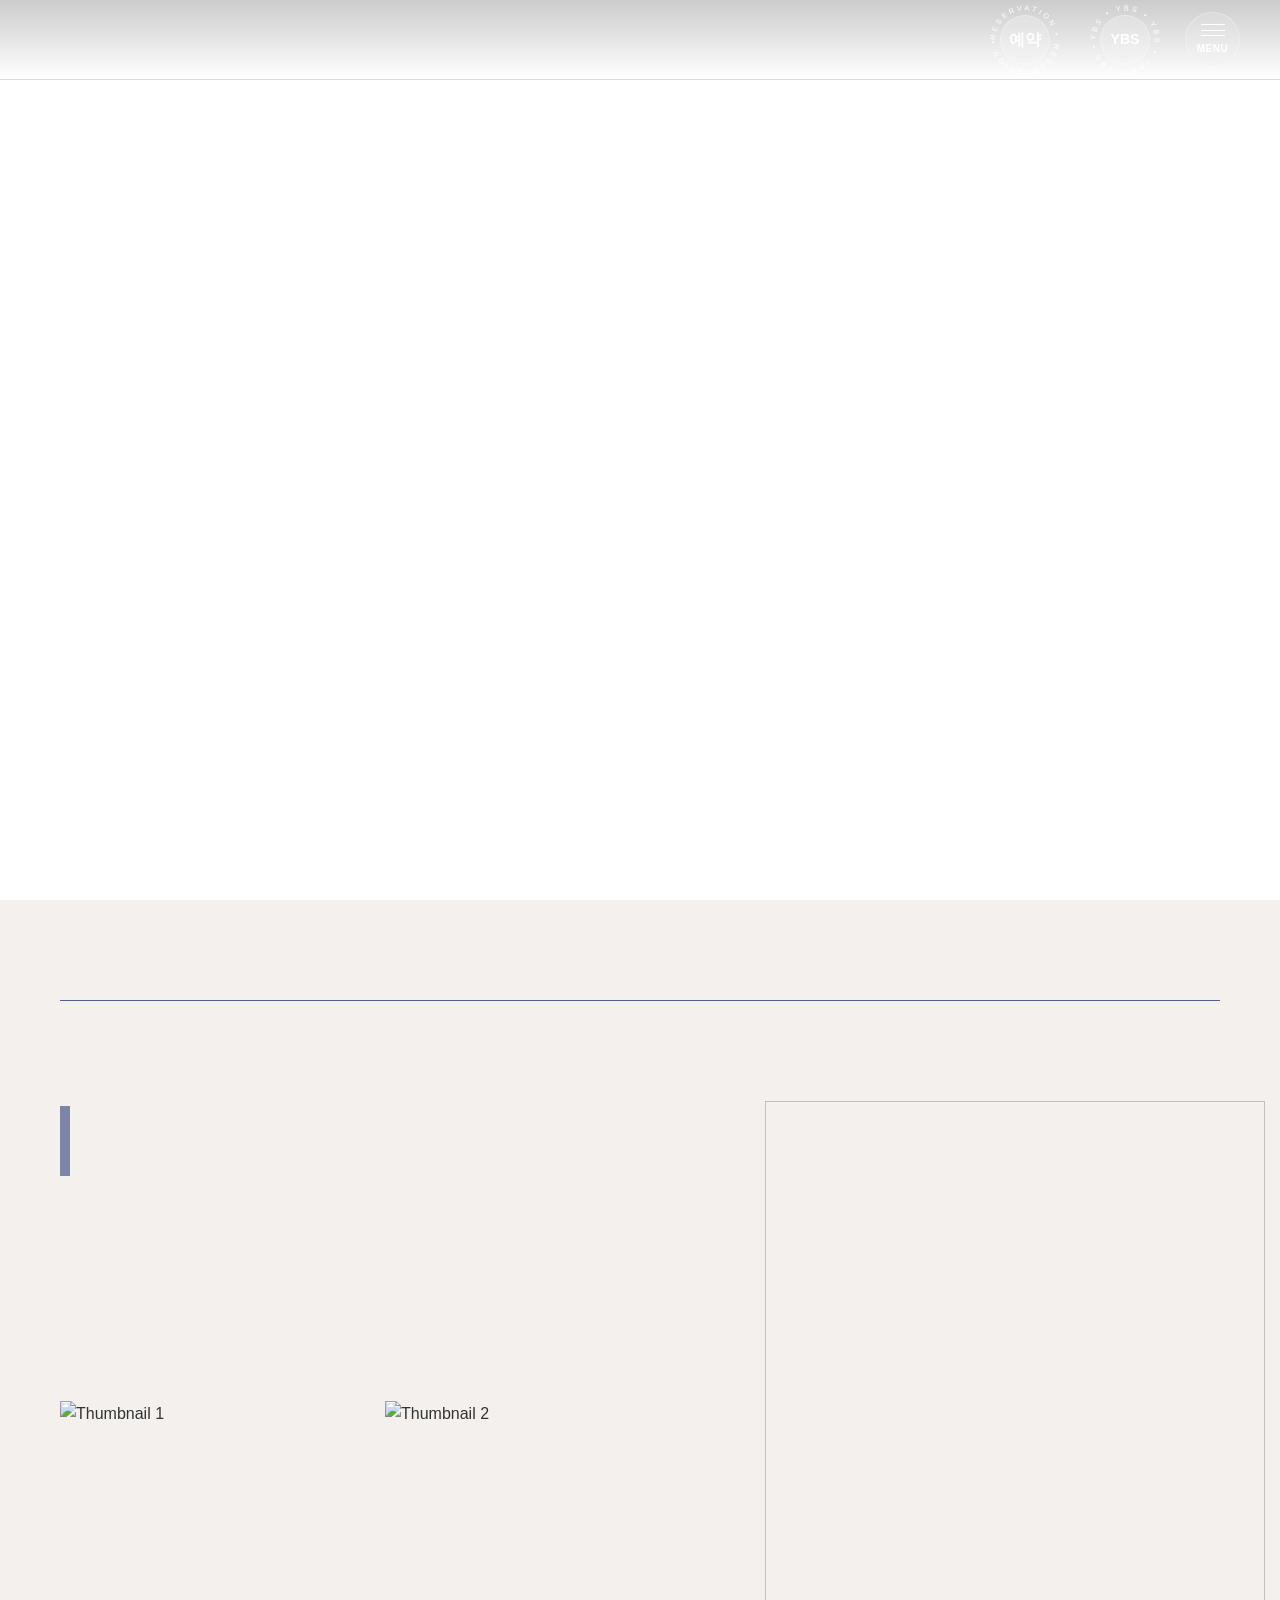
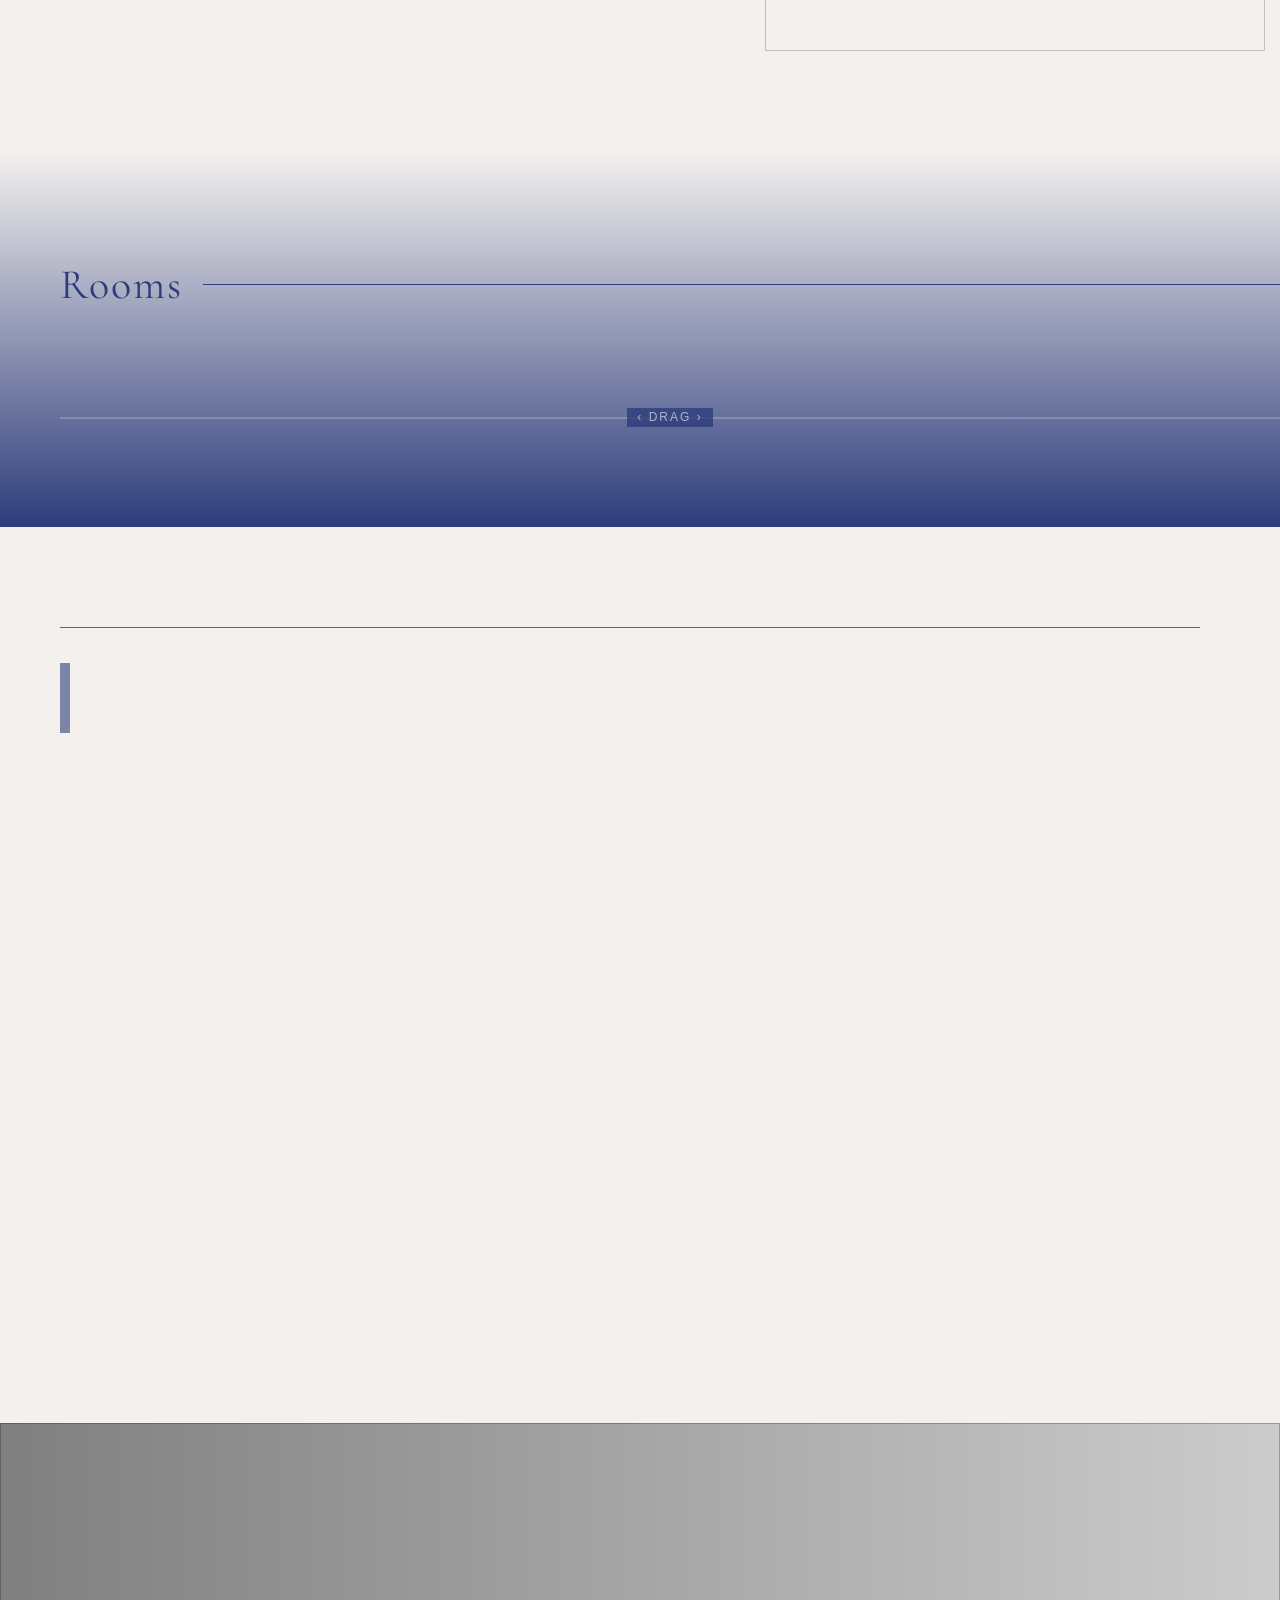
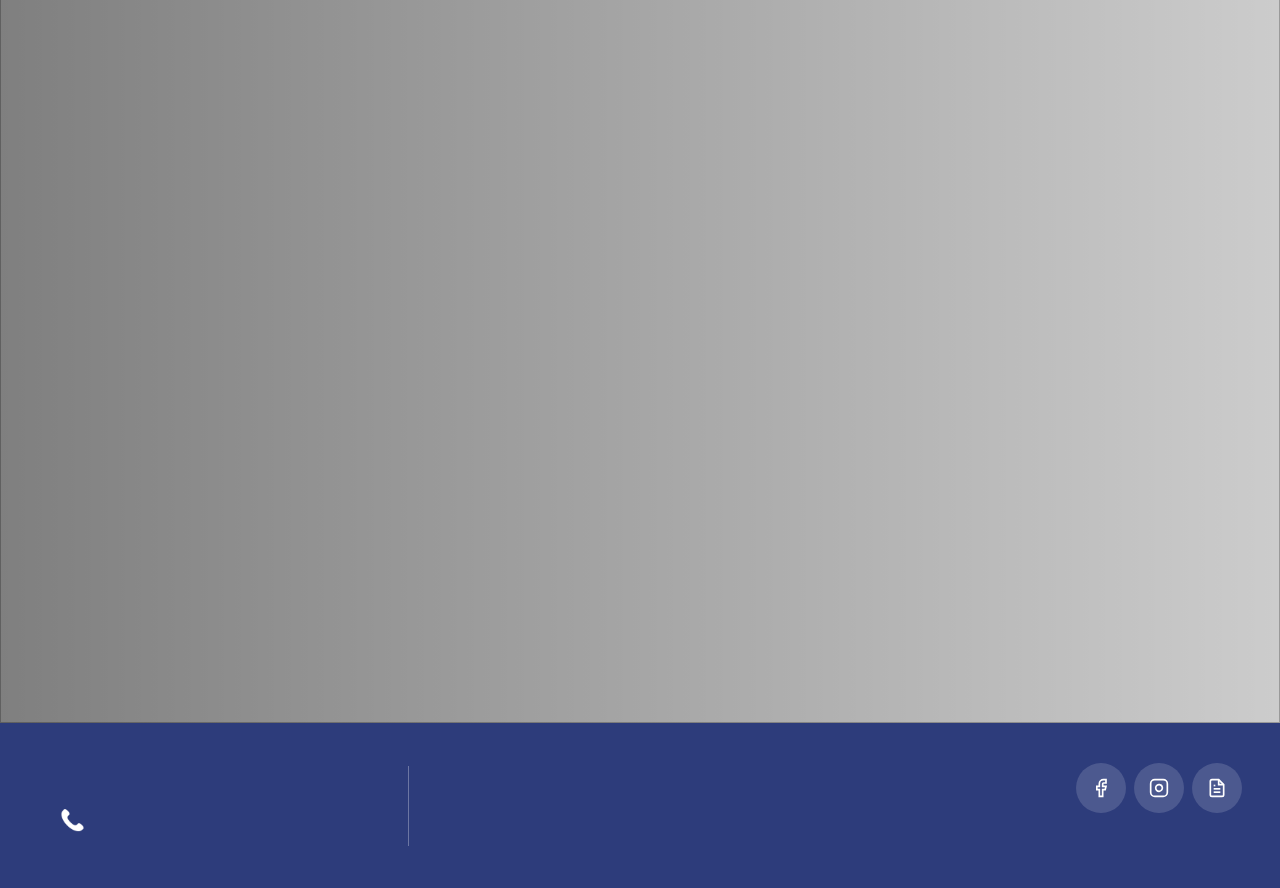
==== index.html @ dd9d42d0 "Deploy site files" ====
<!DOCTYPE html>
<html lang="ko">
<head>
    <meta charset="UTF-8">
    <meta name="viewport" content="width=device-width, initial-scale=1.0">
    <meta name="description" content="숙소 설명">
    <meta name="keywords" content="SEO 키워드">
    <title>숙소명 - 템플릿</title>

    <!-- Preload critical resources -->
    <link rel="preload" href="styles/common.css" as="style">
    <link rel="preload" href="styles/index.css" as="style">

    <!-- Theme CSS -->
    <link rel="stylesheet" href="styles/theme.css">
    <link rel="stylesheet" href="styles/common.css">
    <link rel="stylesheet" href="styles/index.css">
    <link rel="stylesheet" href="styles/popup.css">

  <!-- Open Graph Meta Tags for Social Media -->
  <meta property="og:type" content="website" />
  <meta property="og:title" content="가평 아레나 X 클럽보드리조트 - 홈" />
  
  <meta property="og:image" content="https://jlnjajtcnyqupfaqjerz.supabase.co/storage/v1/object/public/app-images/property/91cce127-6afe-4a27-98fa-6568d7277862/thumbnail/1778482380279-566oe7mzyu.jpg" />
  <meta property="og:url" content="https://arena-resort.kr" />

  <!-- Twitter Card Meta Tags -->
  <meta name="twitter:card" content="summary_large_image" />
  <meta name="twitter:title" content="가평 아레나 X 클럽보드리조트 - 홈" />
  
  <meta name="twitter:image" content="https://jlnjajtcnyqupfaqjerz.supabase.co/storage/v1/object/public/app-images/property/91cce127-6afe-4a27-98fa-6568d7277862/thumbnail/1778482380279-566oe7mzyu.jpg" />
</head>
<body>
    <!-- Main Content -->
    <main class="main-content">
        <div class="content-wrap">
            <!-- CUSTOM FIELD : 메인 소개 섹션 -->
            <section class="hero-section">
                <div class="hero-slider-container">
                    <div class="slider" data-hero-slider>
                        <!-- 동적으로 슬라이드가 생성됩니다 -->
                    </div>
                    <div class="hero-content-overlay">
                        <div class="hero-content-container">
                            <div class="hero-text-content">
                                <!-- 숙소 영문명 매핑 -->
                                <h1 class="hero-property-name" data-hero-property-name-en></h1>
                                <!--  CUSTOM FIELD : 메인 소개 타이틀 매핑 -->
                                <p class="hero-title" data-hero-title></p>
                                <!-- CUSTOM FIELD : 메인 소개 설명 매핑 -->
                                <p class="hero-description" data-hero-description></p>
                            </div>
                            <div class="slider-nav">
                                <div class="slider-buttons">
                                    <button class="slider-btn prev">‹</button>
                                    <button class="slider-btn next">›</button>
                                </div>
                                <div class="progress-container">
                                    <div class="progress-bar"></div>
                                </div>
                            </div>
                        </div>
                    </div>
                </div>
            </section>

            <!-- CUSTOM FIELD : 핵심 메시지 섹션 -->
            <section class="essence-section">
                <div class="essence-content">
                    <!-- 숙소 영문명 매핑 -->
                    <div class="essence-property-name">
                        <h3 class="property-name-en" data-property-name-en></h3>
                    </div>
                    <div class="essence-bottom">
                        <div class="essence-left">
                            <div class="essence-text">
                                <div class="text-content-with-icon">
                                    <div class="section-icon"></div>
                                    <div class="text-content">
                                        <!-- CUSTOM FIELD : 핵심 메시지 타이틀 매핑 -->
                                        <h4 class="essence-title" data-essence-title></h4>
                                        <!-- CUSTOM FIELD : 핵심 메시지 설명 매핑 -->
                                        <p class="essence-description" data-essence-description></p>
                                    </div>
                                </div>
                            </div>
                            <!-- CUSTOM FIELD : 핵심 메시지 이미지 갯수제한 sortorder isselected 필터링으로 매핑 -->
                            <div class="essence-thumbnails">
                                <div class="essence-thumb" data-slide="0">
                                    <div class="essence-thumb-container">
                                        <!-- CUSTOM FIELD : 핵심 메시지 이미지1 매핑 -->
                                        <img src="" alt="Thumbnail 1" />
                                    </div>
                                </div>
                                <div class="essence-thumb" data-slide="1">
                                    <div class="essence-thumb-container">
                                         <!-- CUSTOM FIELD : 핵심 메시지 이미지2 매핑 -->
                                        <img src="" alt="Thumbnail 2" />
                                    </div>
                                </div>
                            </div>
                        </div>
                        <div class="essence-image">
                            <div class="essence-slider-container">
                                <div class="essence-slides">
                                    <div class="essence-slide">
                                         <!-- CUSTOM FIELD : 핵심 메시지 이미지3 매핑 -->
                                        <img data-essence-image>
                                    </div>
                                </div>
                            </div>
                        </div>
                    </div>
                </div>
            </section>
            <!-- CUSTOM FIELD : 특색 섹션 사용안함-->

            <!-- ROOMS SECTION : FIXED -->
            <section class="rooms-section">
                <div class="rooms-container">
                    <div class="rooms-header">
                        <h2 class="rooms-title">Rooms</h2>
                    </div>
                    <div class="rooms-grid" data-rooms-grid>
                        <!-- 동적으로 룸 아이템이 생성됩니다 -->
                    </div>
                    <div class="rooms-drag-indicator">
                    </div>
                </div>
            </section>

            <!-- CUSTOM FIELD : 갤러리 섹션 -->
            <section class="gallery-section">
            <div class="gallery-container">
                <div class="gallery-header">
                    <div class="gallery-section-name">
                        <!-- 숙소 영문명 매핑 -->
                        <h3 class="gallery-section-title" data-gallery-property-name></h3>
                    </div>
                    <div class="text-content-with-icon">
                        <div class="section-icon"></div>
                        <div class="text-content">
                            <!-- CUSTOM FIELD : 갤러리 타이틀 매핑 -->
                            <h2 class="gallery-title" data-gallery-title></h2>
                            <!-- CUSTOM FIELD : 갤러리 설명 매핑 -->
                            <p class="gallery-description" data-gallery-description></p>
                        </div>
                    </div>
                </div>
                <!-- CUSTOM FIELD : 갤러리 이미지 5개 매핑 -->
                <div class="gallery-grid" data-gallery-grid>
                </div>
            </div>
            </section>

            <!-- CUSTOM FIELD : 마무리 섹션 -->
            <section class="closing-section">
                <div class="closing-background">
                    <!-- CUSTOM FIELD : 마무리 섹션 이미지 매핑 -->
                    <img data-closing-bg-img>
                </div>
                <div class="closing-content">
                    <div class="closing-vertical-text">
                        <!-- CUSTOM FIELD : 마무리 섹션 설명 매핑 -->
                        <div class="closing-description" data-closing-description></div>
                        <!-- CUSTOM FIELD : 마무리 섹션 타이틀 매핑 -->
                        <div class="closing-title" data-closing-title></div>
                        <!-- 숙소명 영문명 매핑 fixed -->
                        <div class="closing-property-name" data-closing-property-name></div>
                    </div>
                </div>
            </section>
        </div>
    </main>

    <!-- Popup System -->
    <div id="popup-container"></div>

    <!-- Include ImageWithFallback script -->
    <script src="js/image-with-fallback.js"></script>

    <!-- Image Helpers -->
    <script src="js/image-helpers.js"></script>

    <!-- Base Data Mapper (must load before preview-handler) -->
    <script src="js/data-mapper/core/base-mapper.js"></script>

    <!-- Preview Handler for Admin Integration -->
    <script src="js/preview-handler.js"></script>

    <!-- Index Page Mapper -->
    <script src="js/data-mapper/pages/index-mapper.js"></script>

    <!-- Header Footer Mapper -->
    <script src="js/data-mapper/pages/header-footer-mapper.js"></script>

    <!-- Header and Footer Loader -->
    <script src="js/header-footer-loader.js"></script>

    <!-- Scroll Animations -->
    <script src="js/common/scroll-animations.js"></script>

    <!-- Page-specific script -->
    <script src="js/pages/index.js"></script>
    <script src="js/popup.js"></script>

</body>
</html>
---- styles/common.css ----
@import url('https://fonts.cdnfonts.com/css/roustel');

* {
    margin: 0;
    padding: 0;
    box-sizing: border-box;
}

html {
    font-size: 16px;
    line-height: 1.5;
    -webkit-text-size-adjust: 100%;
    scroll-behavior: smooth;
    -webkit-overflow-scrolling: touch; /* iOS smooth scrolling */
    --vh: 1vh;
    margin: 0;
    padding: 0;
    overflow-x: hidden;
}

/* 부드러운 스크롤 애니메이션 */
body {
    scroll-behavior: smooth;
    margin: 0;
    padding: 0;
    font-family: var(--font-ko-sub);
    font-weight: 500;
    line-height: 1.6;
    color: #333;
    background-color: var(--color-primary, #e6f3ff);
    width: 100%;
    max-width: 100vw;
    overflow-x: hidden;
    position: relative;
    -webkit-overflow-scrolling: touch;
    min-height: 100vh;
}

a {
    color: inherit;
    text-decoration: none;
}

a:hover {
    text-decoration: underline;
}

ul, ol {
    list-style: none;
}

img {
    max-width: 100%;
    height: auto;
    display: block;
}

button {
    border: none;
    background: none;
    cursor: pointer;
    font: inherit;
}

input, textarea, select {
    font: inherit;
    border: 1px solid #ccc;
    border-radius: 4px;
    padding: 8px 12px;
}

table {
    border-collapse: collapse;
    width: 100%;
}

th, td {
    text-align: left;
    padding: 8px;
}

/* 타이틀 요소들 - ko-main 폰트 */
h1, h2, h3, h4, h5, h6,
.hero-title,
.page-title,
.section-title,
.room-title,
.about-title {
    font-family: var(--font-ko-main);
}

/* 본문/설명 요소들 - ko-sub 폰트 */
p,
.description,
.content,
.info-text,
.hero-description,
.about-description {
    font-family: var(--font-ko-sub);
}

/* Common Slider Styles */
.slider-container,
.hero-slider-container {
    position: relative;
    width: 100%;
    height: 100%;
}

.slider {
    position: relative;
    width: 100%;
    height: 100%;
}

.slide {
    position: absolute;
    top: 0;
    left: 0;
    width: 100%;
    height: 100%;
    opacity: 0;
    transition: opacity 1s ease-in-out;
}

.slide.active {
    opacity: 1;
}

.slide img {
    width: 100%;
    height: 100%;
    object-fit: cover;
    object-position: center;
}

/* Slider Navigation */
.slider-nav {
    display: flex;
    flex-direction: column;
    align-items: flex-end;
    gap: 20px;
    width: 400px;
}

.slider-buttons {
    display: flex;
    gap: 15px;
}

.slider-btn {
    width: 40px;
    height: 40px;
    border: none;
    background: none;
    color: white;
    font-size: 28px;
    cursor: pointer;
    transition: all 0.3s ease;
    display: flex;
    align-items: center;
    justify-content: center;
    opacity: 0.7;
}

.slider-btn:hover {
    opacity: 1;
}

/* Progress Bar */
.progress-container {
    width: 100%;
    max-width: 600px;
    height: 2px;
    background: rgba(255, 255, 255, 0.3);
    border-radius: 1px;
    overflow: hidden;
}

.progress-bar {
    height: 100%;
    background: white;
    width: 0;
    transition: width 100ms linear;
    border-radius: 1px;
    will-change: width;
    transform: translateZ(0);
}

/* ============================================================================
   스크롤 애니메이션 스타일
   ============================================================================ */

/* 애니메이션 준비 완료 마커 */
.scroll-animation-ready {
    content: 'ready';
    display: none;
}

/* 스크롤 애니메이션 초기 상태 */
.animate-on-scroll {
    opacity: 0;
    transform: translateY(30px);
    transition: opacity 0.8s cubic-bezier(0.25, 0.46, 0.45, 0.94),
                transform 0.8s cubic-bezier(0.25, 0.46, 0.45, 0.94);
}

.animate-on-scroll.visible {
    opacity: 1 !important;
    transform: translateY(0) !important;
}

.animate-on-scroll.slide-left {
    opacity: 0;
    transform: translateX(80px);
}

.animate-on-scroll.slide-left.visible {
    opacity: 1 !important;
    transform: translateX(0) !important;
}

.animate-on-scroll.slide-right {
    opacity: 0;
    transform: translateX(-80px);
}

.animate-on-scroll.slide-right.visible {
    opacity: 1 !important;
    transform: translateX(0) !important;
}

.animate-on-scroll.fade-up {
    opacity: 0;
    transform: translateY(60px);
}

.animate-on-scroll.fade-up.visible {
    opacity: 1 !important;
    transform: translateY(0) !important;
}

/* 스케일 애니메이션 추가 */
.animate-on-scroll.scale-up {
    opacity: 0;
    transform: scale(0.9);
}

.animate-on-scroll.scale-up.visible {
    opacity: 1 !important;
    transform: scale(1) !important;
}

/* 기본 애니메이션 키프레임 */
@keyframes fadeIn {
    from {
        opacity: 0;
        transform: translateY(30px);
    }
    to {
        opacity: 1;
        transform: translateY(0);
    }
}

@keyframes slideUp {
    from {
        opacity: 0;
        transform: translateY(50px);
    }
    to {
        opacity: 1;
        transform: translateY(0);
    }
}

@keyframes slideLeft {
    from {
        opacity: 0;
        transform: translateX(50px);
    }
    to {
        opacity: 1;
        transform: translateX(0);
    }
}

@keyframes slideRight {
    from {
        opacity: 0;
        transform: translateX(-50px);
    }
    to {
        opacity: 1;
        transform: translateX(0);
    }
}

@keyframes fadeInUp {
    from {
        opacity: 0;
        transform: translateY(30px);
    }
    to {
        opacity: 1;
        transform: translateY(0);
    }
}

@keyframes sequentialFadeIn {
    from {
        opacity: 0;
        transform: translateY(20px);
    }
    to {
        opacity: 1;
        transform: translateY(0);
    }
}

@keyframes fadeInFromBottom {
    from {
        opacity: 0;
        transform: translateY(30px);
    }
    to {
        opacity: 1;
        transform: translateY(0);
    }
}

@keyframes fadeInScale {
    from {
        opacity: 0;
        transform: scale(0.8) translateY(20px);
    }
    to {
        opacity: 1;
        transform: scale(1) translateY(0);
    }
}

/* 초기 숨김 상태 */
.hero-property-name,
.hero-title,
.hero-description,
.closing-title,
.closing-description {
    opacity: 0;
    transform: translateX(50px);
}

.closing-title,
.closing-description,
.closing-button {
    opacity: 0;
    transform: translateY(50px);
    will-change: opacity, transform;
    backface-visibility: hidden;
}

/* Essence 섹션 초기 숨김 상태 */
.property-name-en {
    opacity: 0;
    transform: translateX(-50px);
}

.essence-title,
.essence-description {
    opacity: 0;
    transform: translateY(30px);
}

.essence-thumbnails,
.essence-image {
    opacity: 0;
}

/* Rooms 섹션 초기 숨김 상태 */
.rooms-title {
    opacity: 0;
    transform: translateX(-50px);
}

.room-item {
    opacity: 1;
    transform: translateY(0);
    /* 페이지 로드 시 순차적 등장 애니메이션 */
    animation: fadeInFromBottom 0.6s ease-out forwards;
    /* 호버 시 약간 위로 올라가는 효과만 */
    transition: transform 0.3s ease;
}

.room-item:nth-child(1) { animation-delay: 0.2s; }
.room-item:nth-child(2) { animation-delay: 0.4s; }
.room-item:nth-child(3) { animation-delay: 0.6s; }
.room-item:nth-child(4) { animation-delay: 0.8s; }
.room-item:nth-child(5) { animation-delay: 1.0s; }

.room-item:hover {
    transform: translateY(-5px);
}

/* Gallery 섹션 초기 숨김 상태 */
.gallery-section-title {
    opacity: 0;
    transform: translateX(50px);
}

.gallery-title,
.gallery-description {
    opacity: 0;
    transform: translateY(30px);
}

.gallery-item {
    opacity: 1;
    transform: translateY(0);
    /* 페이지 로드 시 순차적 등장 애니메이션 */
    animation: fadeInScale 0.8s ease-out forwards;
}

.gallery-item:nth-child(1) { animation-delay: 0.3s; }
.gallery-item:nth-child(2) { animation-delay: 0.5s; }
.gallery-item:nth-child(3) { animation-delay: 0.7s; }
.gallery-item:nth-child(4) { animation-delay: 0.9s; }
.gallery-item:nth-child(5) { animation-delay: 1.1s; }


/* 애니메이션 클래스 */
.animate-fade-in {
    animation: fadeIn 1.2s cubic-bezier(0.25, 0.46, 0.45, 0.94) forwards;
}

.animate-slide-up {
    animation: slideUp 1s cubic-bezier(0.25, 0.46, 0.45, 0.94) forwards;
}

.animate-slide-left {
    animation: slideLeft 1s cubic-bezier(0.25, 0.46, 0.45, 0.94) forwards;
}

.animate-slide-right {
    animation: slideRight 1s cubic-bezier(0.25, 0.46, 0.45, 0.94) forwards;
}

/* 모바일에서 기존 애니메이션 비활성화 및 섹션별 애니메이션 */
@media (max-width: 768px) {
    /* 기존 개별 요소 애니메이션 비활성화 */
    .hero-property-name,
    .hero-title,
    .hero-description,
    .property-name-en,
    .essence-title,
    .essence-description,
    .essence-thumbnails,
    .essence-image,
    .rooms-title,
    .room-item,
    .gallery-section-title,
    .gallery-title,
    .gallery-description,
    .gallery-item,
    .closing-title,
    .closing-description,
    .closing-button {
        opacity: 1 !important;
        transform: none !important;
        animation: none !important;
    }

    /* 모바일에서는 섹션 단위로 fadeUp 애니메이션 */
    .hero-text-content,
    .essence-content,
    .rooms-container,
    .gallery-container,
    .closing-content {
        opacity: 0;
        transform: translateY(30px);
    }

    .hero-text-content.animate-fade-up,
    .essence-content.animate-fade-up,
    .rooms-container.animate-fade-up,
    .gallery-container.animate-fade-up,
    .closing-content.animate-fade-up {
        opacity: 1;
        transform: translateY(0);
        transition: all 0.8s cubic-bezier(0.25, 0.46, 0.45, 0.94);
    }
}

/* 순차적 애니메이션용 */
.sequential-item-hidden {
    opacity: 0;
    transform: translateY(30px);
    transition: opacity 0.8s cubic-bezier(0.25, 0.46, 0.45, 0.94), transform 0.8s cubic-bezier(0.25, 0.46, 0.45, 0.94);
    will-change: opacity, transform;
    backface-visibility: hidden;
}

.animate-sequential-item {
    opacity: 1 !important;
    transform: translateY(0) !important;
}

/* 타이핑 애니메이션용 */
.typing-container {
    overflow: hidden;
}

.typing-line {
    display: block;
    overflow: hidden;
    white-space: nowrap;
    border-right: 2px solid transparent;
    animation: blink-cursor 1.5s step-end infinite;
}

.typing-line:last-child {
    animation: blink-cursor 1.5s step-end infinite;
}

@keyframes blink-cursor {
    from, to {
        border-color: transparent;
    }
    50% {
        border-color: currentColor;
    }
}

/* 반응형 애니메이션 조정 */
@media (max-width: 768px) {
    @keyframes fadeIn {
        from {
            opacity: 0;
            transform: translateY(20px);
        }
        to {
            opacity: 1;
            transform: translateY(0);
        }
    }

    @keyframes slideUp {
        from {
            opacity: 0;
            transform: translateY(30px);
        }
        to {
            opacity: 1;
            transform: translateY(0);
        }
    }

    .sequential-item-hidden {
        transform: translateY(20px);
    }
}

/* Main Container for page content */
.main-container {
    max-width: 1200px;
    margin: 0 auto;
    padding: 60px 20px 0px 20px;
}

/* Typing effect styles - Common for all pages */
.typing-text {
    position: relative;
    display: inline-block;
    white-space: nowrap;
    padding-bottom: 0.3em; /* g 같은 글자를 위한 여유 공간 */
}

.typing-text::before {
    content: attr(data-text);
    position: absolute;
    top: 0;
    left: 0;
    width: 0;
    padding-bottom: 0.3em; /* 하강 글자를 위한 패딩 */
    overflow-x: hidden; /* 가로만 숨김 */
    overflow-y: visible; /* 세로는 보이게 */
    white-space: nowrap;
    color: white;
    border-right: 2px solid white;
    animation: typing 2.5s linear forwards, blink-caret 0.5s step-end infinite;
    line-height: inherit;
}

.typing-text.typed::before {
    width: 100%;
    border-right: none;
    animation: typing 2s steps(8) forwards;
}

@keyframes typing {
    from { width: 0 }
    to { width: 100% }
}

@keyframes blink-caret {
    from, to { border-color: white }
    50% { border-color: transparent }
}

/* Property English Name Background Text Overlay */
.property-en-bg-text {
    position: absolute;
    top: 40px;
    left: 40px;
    font-family: var(--font-en-main);
    font-size: 80px;
    font-weight: bold;
    font-style: italic;
    color: var(--color-secondary, #658399);
    opacity: 0.3;
    text-transform: uppercase;
    letter-spacing: 3px;
    line-height: 1;
    z-index: 1;
    white-space: nowrap;
    pointer-events: none;
}

@media (max-width: 768px) {
    .property-en-bg-text {
        font-size: 60px;
        top: 20px;
        left: 20px;
    }
}

@media (max-width: 480px) {
    .property-en-bg-text {
        font-size: 40px;
        top: 15px;
        left: 15px;
    }
}

/* Scroll Down Icon */
.scroll-down-icon {
    position: absolute;
    bottom: 30px;
    left: 50%;
    transform: translateX(-50%);
    cursor: pointer;
    z-index: 10;
    animation: bounce 2s infinite;
    opacity: 0.8;
    transition: opacity 0.3s ease;
}

.scroll-down-icon:hover {
    opacity: 1;
}

.scroll-down-icon svg {
    width: 30px;
    height: 30px;
}

@keyframes bounce {
    0%, 20%, 50%, 80%, 100% {
        transform: translateX(-50%) translateY(0);
    }
    40% {
        transform: translateX(-50%) translateY(-10px);
    }
    60% {
        transform: translateX(-50%) translateY(-5px);
    }
}

/* Logo Line Container - index.html과 main.html 공통 사용 */
.logo-line-container {
    display: flex;
    align-items: center;
    width: 100%;
    margin-bottom: 30px;
}

/* Property Name 공통 스타일 - index.html과 main.html */
.hero-property-name,
.logo-text-line {
    font-family: var(--font-en-main);
    font-weight: normal;
    margin: 0;
    line-height: 1.2;
    letter-spacing: 2px;
    white-space: nowrap;
}

/* index.html hero 영역용 */
.hero-property-name {
    font-size: 64px;
    color: white;
    margin: 0 0 20px 0;
    display: inline-block;
    letter-spacing: 4px;
    word-break: break-word;
    white-space: normal;
    line-height: 1.1;
}

/* main.html logo line용 */
.logo-text-line {
    font-size: 48px;
    color: var(--color-secondary, #658399);
    display: flex;
    align-items: center;
    gap: 20px;
}

.logo-text-line::after {
    content: '';
    flex: 1;
    height: 1px;
    background: var(--color-secondary, #658399);
}

/* 모바일 반응형 */
@media (max-width: 768px) {
    .hero-property-name {
        font-size: 48px;
        letter-spacing: 2px;
        line-height: 1.2;
    }

    .logo-text-line {
        font-size: 36px;
    }
}

@media (max-width: 480px) {
    .hero-property-name {
        font-size: 36px;
        letter-spacing: 1px;
        line-height: 1.6;
    }

    .logo-text-line {
        font-size: 24px;
        letter-spacing: 1px;
    }
}

.horizontal-line {
    flex: 1;
    height: 1px;
    background: var(--color-secondary, #658399);
    opacity: 0.3;
}

/* 타이틀/설명과 아이콘 컨테이너 */
.text-content-with-icon {
    display: flex;
    align-items: flex-start;
    gap: 15px;
}

/* 세로 네모 아이콘 */
.section-icon {
    width: 10px;
    height: 70px;
    background-color: var(--color-secondary, #658399);
    opacity: 0.6;
    flex-shrink: 0;
    margin-top: 5px;
}

.text-content {
    flex: 1;
}

/* 모션을 선호하지 않는 사용자를 위한 설정 */
@media (prefers-reduced-motion: reduce) {
    .animate-fade-in,
    .animate-slide-up,
    .animate-slide-left,
    .animate-slide-right {
        animation: none;
        opacity: 1;
        transform: none;
    }

    .sequential-item-hidden {
        opacity: 1;
        transform: none;
    }

    .animate-sequential-item {
        transition: none;
    }

    .typing-line {
        animation: none;
        border-right: none;
    }
}

/* ============================================================================
   공통 스크롤 애니메이션 스타일
   ============================================================================ */

/* 좌측에서 슬라이드인 초기 상태 */
.scroll-slide-left {
    opacity: 0;
    transform: translateX(-100px);
    transition: opacity 0.8s ease, transform 0.8s ease;
}

/* 우측에서 슬라이드인 초기 상태 */
.scroll-slide-right {
    opacity: 0;
    transform: translateX(100px);
    transition: opacity 0.8s ease, transform 0.8s ease;
}

/* 아래에서 슬라이드업 초기 상태 */
.scroll-slide-up {
    opacity: 0;
    transform: translateY(50px);
    transition: opacity 0.8s ease, transform 0.8s ease;
}

/* 페이드인 초기 상태 */
.scroll-fade-in {
    opacity: 0;
    transition: opacity 0.8s ease;
}

/* 스크롤 시 보이게 하는 클래스 */
.scroll-visible {
    opacity: 1;
    transform: translateX(0) translateY(0);
}

/* ============================================================================
   공통 페이지 히어로 영역 스타일 (모든 페이지 공통)
   ============================================================================ */

/* 기본 페이지 히어로 섹션 */
.page-hero-section {
    position: relative;
    width: 100vw;
    height: 100vh;
    overflow: hidden;
}

/* 히어로 배경 */
.hero-background {
    position: absolute;
    top: 0;
    left: 0;
    width: 100%;
    height: 100%;
    z-index: 1;
    opacity: 0;
    animation: heroFadeIn 1.5s ease forwards;
}

.hero-background img {
    width: 100%;
    height: 100%;
    object-fit: cover;
    object-position: center;
}

@keyframes heroFadeIn {
    to {
        opacity: 1;
    }
}

/* 페이지 타이틀 */
.page-title {
    position: absolute;
    top: 50%;
    left: 50%;
    transform: translate(-50%, -50%);
    z-index: 3;
    text-align: center;
    opacity: 1;
    display: flex;
    flex-direction: column;
    align-items: center;
}

/* 숙소명 한글 - 작은 글씨 */
.page-title .property-name-kr {
    font-size: 18px;
    color: rgba(255, 255, 255, 0.8);
    font-weight: 500;
    margin: 0;
    letter-spacing: 1px;
    opacity: 0;
    animation: fadeInUp 1s ease-out 0.5s forwards;
}

.page-title h1 {
    font-family: var(--font-en-main);
    font-size: 80px;
    font-weight: normal;
    color: transparent;  /* 타이핑 효과를 위해 transparent로 변경 */
    margin: 0;
    line-height: 1;
    letter-spacing: 4px;
    position: relative;
    overflow: hidden;
    display: inline-block;
}

/* 타이핑 효과 */
.typing-text {
    position: relative;
    display: inline-block;
    color: transparent;
}

.typing-text::before {
    content: attr(data-text);
    position: absolute;
    top: 0;
    left: 0;
    width: 0;
    height: 100%;
    overflow: hidden;
    color: rgba(255, 255, 255, 0.9);
    border-right: 2px solid rgba(255, 255, 255, 0.9);
    white-space: nowrap;
    animation: typing 2s steps(8, end) forwards, blinkCursor 0.5s step-end infinite;
    animation-delay: 0.5s;
}

.typing-text.typed {
    color: rgba(255, 255, 255, 0.9);
}

.typing-text.typed::before {
    display: none;
}

@keyframes typing {
    from {
        width: 0;
    }
    to {
        width: 100%;
    }
}

@keyframes blinkCursor {
    50% {
        border-color: transparent;
    }
}

/* 페이지 히어로 반응형 */
@media (max-width: 1024px) {
    .page-title .property-name-kr {
        font-size: 16px;
    }

    .page-title h1 {
        font-size: 70px;
    }
}

@media (max-width: 768px) {
    .page-hero-section {
        height: 70vh;
    }

    .main-container {
        padding: 40px 20px 0px 20px;
    }

    .page-title .property-name-kr {
        font-size: 14px;
    }

    .page-title h1 {
        font-size: 60px;
    }
}

@media (max-width: 480px) {
    .main-container {
        padding: 30px 20px 0px 20px;
    }

    .page-title .property-name-kr {
        font-size: 16px;
    }

    .page-title h1 {
        font-size: 50px;
        letter-spacing: 1px;
    }
}

/* ============================================================================
   Full Banner 공통 스타일
   ============================================================================ */

.full-banner {
    position: relative;
    width: 100vw;
    height: 80vh;
    margin-top: 0;
    margin-left: calc(-50vw + 50%);
    margin-right: calc(-50vw + 50%);
    overflow: hidden;
    background-size: cover;
    background-position: center;
    background-repeat: no-repeat;
    opacity: 0;
    transition: opacity 1.5s ease;
    display: flex;
    align-items: center;
    justify-content: center;
}

.full-banner.visible {
    opacity: 1;
}

.full-banner .closing-property-name {
    position: absolute;
    left: 150px;
    font-size: 30px;
    font-weight: bold;
    font-family: var(--font-en-main);
    letter-spacing: 5px;
    color: white;
    writing-mode: vertical-rl;
    text-orientation: mixed;
    z-index: 2;
}

.full-banner img {
    width: 100%;
    height: 100%;
    object-fit: cover;
    object-position: center;
}

/* 모바일 반응형 */
@media (max-width: 768px) {
    .full-banner {
        height: 60vh;
    }

    .full-banner .closing-property-name {
        left: 50px;
        font-size: 24px;
    }
}

@media (max-width: 480px) {
    .full-banner {
        height: 50vh;
    }

    .full-banner .closing-property-name {
        left: 30px;
        font-size: 20px;
    }
}
---- styles/index.css ----
/* Main Content */
.main-content {
    padding-top: 0;
    margin-top: 0;
    position: relative;
    background: white;
}

/* Hero Section */
.hero-section {
    position: relative;
    width: 100%;
    height: 100vh;
    min-height: 100vh;
    overflow: hidden;
    z-index: 1;
    margin-top: 0;
    padding-top: 0;
}

.hero-slider-container {
    position: relative;
    width: 100%;
    height: 100%;
    touch-action: pan-y pinch-zoom; /* 수직 스크롤만 허용, 수평은 JS가 처리 */
}

/* Hero Content Overlay */
.hero-content-overlay {
    position: absolute;
    bottom: 0;
    right: 0;
    width: 100%;
    z-index: 10;
    padding: 60px 0;
}

.hero-content-container {
    max-width: 1200px;
    margin: 0 auto;
    padding: 0 20px;
    display: flex;
    flex-direction: column;
    align-items: flex-end;
    text-align: right;
}

.hero-text-content {
    margin-bottom: 40px;
    position: relative;
}


/* Hero Subtitle */
.hero-subtitle {
    display: flex;
    align-items: center;
    justify-content: flex-end;
    margin-bottom: 20px;
    gap: 15px;
}

.subtitle-text {
    font-size: 14px;
    font-weight: 500;
    color: white;
    letter-spacing: 2px;
    text-transform: uppercase;
}

.subtitle-line {
    width: 40px;
    height: 1px;
    background: white;
}

/* Hero Property Name - 스타일은 common.css로 이동됨 */

/* Hero Title Property Name (기존 클래스 유지) */
.hero-title-property-name {
    font-size: 48px;
    font-weight: 700;
    color: white;
    margin: 0 0 20px 0;
    line-height: 1.2;
    letter-spacing: 2px;
    /* 세련된 다층 text-shadow */
    text-shadow:
        0 2px 4px rgba(0, 0, 0, 0.1),
        0 4px 8px rgba(0, 0, 0, 0.12),
        0 8px 16px rgba(0, 0, 0, 0.14),
        0 16px 32px rgba(0, 0, 0, 0.16);
}

/* Hero Title */
.hero-title {
    font-size: 24px;
    font-weight: 500;
    color: white;
    margin: 0 0 15px 0;
    line-height: 1.4;
    /* 부드러운 그림자 */
    text-shadow:
        0 2px 4px rgba(0, 0, 0, 0.08),
        0 4px 8px rgba(0, 0, 0, 0.1),
        0 8px 16px rgba(0, 0, 0, 0.12);
}

/* Hero Description */
.hero-description {
    font-size: 16px;
    font-weight: 400;
    color: rgba(255, 255, 255, 0.95);
    margin: 0;
    line-height: 1.6;
    /* 최소한의 그림자 */
    text-shadow:
        0 1px 3px rgba(0, 0, 0, 0.08),
        0 2px 6px rgba(0, 0, 0, 0.1);
}

/* Hero Slider Navigation */
.hero-slider-nav {
    display: flex;
    flex-direction: column;
    align-items: flex-end;
    gap: 20px;
    width: 400px;
}

.slider-buttons {
    display: flex;
    gap: 15px;
}

.slider-btn {
    width: 40px;
    height: 40px;
    border: none;
    background: none;
    color: white;
    font-size: 28px;
    cursor: pointer;
    transition: all 0.3s ease;
    display: flex;
    align-items: center;
    justify-content: center;
    opacity: 0.7;
}

.slider-btn:hover {
    opacity: 1;
}

/* Progress Bar */
.hero-progress-container {
    width: 100%;
    max-width: 600px;
    height: 2px;
    background: rgba(255, 255, 255, 0.3);
    border-radius: 1px;
    overflow: hidden;
}

.hero-progress-bar {
    height: 100%;
    background: white;
    width: 0;
    transition: width 0.1s linear;
    border-radius: 1px;
}

/* Essence Section */
.essence-section {
    padding: 100px 0;
    background: var(--color-primary, #e6f3ff);
    position: relative;
}

.essence-content {
    max-width: 1200px;
    margin: 0 auto;
    padding: 0 20px;
    display: flex;
    flex-direction: column;
    gap: 60px;
}

.essence-property-name {
    text-align: left;
    width: 100%;
    margin-bottom: 40px;
}

.property-name-en {
    font-family: var(--font-en-main);
    font-size: 48px;
    font-weight: normal;
    color: var(--color-secondary, #658399);
    margin: 0;
    line-height: 1.5;
    letter-spacing: 2px;
    display: flex;
    align-items: center;
    gap: 20px;
}

.property-name-en::after {
    content: '';
    flex: 1;
    height: 1px;
    background: var(--color-secondary, #658399);
    opacity: 0.8;
}

.essence-text {
    text-align: left;
    width: 100%;
    margin-bottom: 30px;
}

.essence-bottom {
    display: flex;
    align-items: flex-end;
    gap: 80px;
}

.essence-left {
    flex: 1;
    display: flex;
    flex-direction: column;
    align-items: flex-start;
    justify-content: space-between;
    height: 550px;
}

.essence-image {
    width: 500px;
    height: 550px;
    position: relative;
    flex-shrink: 0;
}

.essence-image::before {
    display: none;
}

.essence-slider-container {
    position: relative;
    width: 100%;
    height: 100%;
    z-index: 1;
    overflow: hidden !important;
}

.essence-slides {
    position: relative;
    width: 100%;
    height: 100%;
    overflow: hidden !important;
}

.essence-slide {
    width: 100%;
    height: 100%;
    position: relative !important;
    overflow: hidden !important;
    max-width: 100% !important;
    max-height: 100% !important;
}

.essence-slide img {
    width: 100%;
    height: 100%;
    border-radius: 0;
    object-fit: cover;
}

.essence-thumbnails {
    display: flex;
    flex-direction: row;
    gap: 25px;
    align-items: flex-start;
}

.essence-thumb {
    width: 300px;
    height: 250px;
    position: relative;
    cursor: pointer;
    transition: all 0.3s ease;
}

.essence-thumb::before {
    display: none;
}

.essence-thumb:hover::before {
    background: var(--color-secondary, #658399);
    opacity: 0.5;
}

.essence-thumb.active::before {
    background: var(--color-secondary, #658399);
    opacity: 0.8;
}

.essence-thumb-container {
    position: relative;
    width: 100%;
    height: 100%;
    z-index: 1;
    overflow: hidden !important;
    border-radius: 0;
}

.essence-thumb img {
    width: 100%;
    height: 100%;
    object-fit: cover;
    border-radius: 0;
}

.essence-slide img {
    width: 100%;
    height: 100%;
    object-fit: cover;
    border-radius: 0;
}

/* Wipe animation classes */
.wipe-container {
    position: relative;
    overflow: hidden;
}

.wipe-container::before {
    content: '';
    position: absolute;
    top: 0;
    right: 0;
    width: 100%;
    height: 100%;
    background: inherit;
    z-index: 10;
    transition: width 0.8s ease-in-out;
}

.wipe-container.wiping::before {
    width: 0;
}

.essence-title {
    font-family: var(--font-ko-main);
    font-size: 28px;
    font-weight: 700;
    color: var(--color-secondary, #658399);
    margin: 0 0 15px 0;
    line-height: 1.3;
    text-align: left;
}

.essence-description {
    font-family: var(--font-ko-sub);
    font-size: 17px;
    color: #666;
    line-height: 1.7;
    margin: 0;
    text-align: left;
}

/* Essence 텍스트 영역 우측 세로줄 */
.essence-text-content {
    position: relative;
}

.essence-text-content::after {
    content: '';
    position: absolute;
    right: -40px;
    top: -30px;
    width: 1px;
    height: calc(100% + 60px);
    background: var(--color-secondary, #658399);
    opacity: 0.3;
}

/* 모바일에서 세로줄 숨김 */
@media (max-width: 768px) {
    .essence-text-content::after {
        display: none;
    }
}


/* Signature Section */
.signature-section {
    padding: 100px 0;
}

.signature-container {
    max-width: 1200px;
    margin: 0 auto;
    padding: 0 20px;
}

.signature-content {
    display: grid;
    grid-template-columns: 1fr 1fr;
    gap: 80px;
    align-items: center;
}

.signature-main-image {
    width: 100%;
    height: 500px;
    overflow: hidden;
    border-radius: 10px;
}

.signature-main-image img {
    width: 100%;
    height: 100%;
    object-fit: cover;
}

.signature-text-content {
    margin-bottom: 40px;
}

.signature-title {
    font-size: 42px;
    font-weight: 700;
    color: var(--color-secondary, #658399);
    margin: 0 0 30px 0;
    line-height: 1.3;
}

.signature-description {
    font-size: 18px;
    color: #666;
    line-height: 1.7;
    margin: 0;
}

.signature-thumbnails {
    display: grid;
    grid-template-columns: repeat(2, 1fr);
    gap: 15px;
}

.signature-thumb {
    height: 120px;
    overflow: hidden;
    border-radius: 8px;
    cursor: pointer;
    transition: transform 0.3s ease;
}

.signature-thumb:hover {
}

.signature-thumb img {
    width: 100%;
    height: 100%;
    object-fit: cover;
}

/* Rooms Section */
.rooms-section {
    padding: 100px 0;
    background: linear-gradient(to bottom, var(--color-primary, #e6f3ff) 0%, var(--color-secondary, #658399) 100%);
    position: relative;
    overflow: hidden;  /* 섹션 밖으로 나가는 요소 숨김 */
}

.rooms-container {
    max-width: none;
    margin: 0;
    padding-left: calc((100vw - 1200px) / 2 + 20px);
    padding-right: 0;
    position: relative;
    overflow: hidden;
    width: 100%;
}

.rooms-drag-indicator {
    margin-top: 30px;
    color: rgba(255, 255, 255, 0.7);
    font-size: 12px;
    display: flex;
    align-items: center;
    justify-content: center;
    gap: 15px;
    position: relative;
    width: 100%;
    box-sizing: border-box;
    text-transform: uppercase;
    letter-spacing: 2px;
    font-weight: 300;
}

.rooms-drag-indicator::before {
    content: '‹ drag ›';
    position: relative;
    z-index: 2;
    background: var(--color-secondary, #658399);
    opacity: 0.8;
    padding: 0 10px;
}

.rooms-drag-indicator::after {
    content: '';
    position: absolute;
    left: 0;
    right: 0;
    top: 50%;
    height: 1px;
    background: rgba(255, 255, 255, 0.4);
    transform: translateY(-50%);
    z-index: 1;
}

.rooms-header {
    margin-bottom: 60px;
}

.rooms-title {
    font-family: var(--font-en-main);
    font-size: 42px;
    font-weight: normal;
    color: var(--color-secondary, #658399);
    margin: 0 0 30px 0;
    letter-spacing: 2px;
    position: relative;
    display: flex;
    align-items: center;
    justify-content: flex-start;
}

.rooms-title::after {
    content: '';
    flex: 1;
    height: 1px;
    background: var(--color-secondary, #658399);
    margin-left: 20px;
}

.rooms-grid {
    display: flex;
    gap: 0;
    padding: 0 20px 0 0;
    overflow-x: auto;
    overflow-y: hidden;  /* 수직 스크롤 방지 */
    width: 100%;
    box-sizing: border-box;
    scroll-behavior: smooth;
    -webkit-overflow-scrolling: touch;
    -ms-overflow-style: none;
    scrollbar-width: none;
}

.rooms-grid::-webkit-scrollbar {
    display: none;
}

/* 스냅 기능 제거 - 자유로운 드래그 */

@media (max-width: 1240px) {
    .rooms-container {
        padding-left: 20px;
    }

    .room-item:first-child {
        margin-left: 0;
    }

    .room-item:last-child {
        margin-right: 50px;
    }

    .rooms-drag-indicator::before {
        left: 0;
        right: 0;
    }
}

.rooms-grid::-webkit-scrollbar {
    display: none;
}

.rooms-grid:active {
    cursor: grabbing;
}

.room-item {
    background: transparent;
    text-align: center;
    cursor: pointer;
    transition: transform 0.3s ease;
    flex: 0 0 auto;
    width: 35%;  /* 2.5개가 보이도록 조정 */
    min-width: 350px;
    max-width: 420px;
    position: relative;
    margin-right: 60px;
}


.room-item:first-child {
    margin-left: calc((100vw - 70%) / 2 - 60px);  /* 첫 번째 아이템 위치 조정 - 2.5개 보이도록 */
}

.room-item:last-child {
    margin-right: 100px;
}

@media (max-width: 1240px) {
    .room-item:last-child {
        margin-right: 20px;
    }
}

.room-item .room-number {
    position: absolute;
    top: 30px; /* 이미지 중앙 위치 */
    left: -30px;
    font-size: 0; /* 텍스트 완전 제거 */
    z-index: 2;
}

.room-item .room-number::before {
    content: '';
    position: absolute;
    top: 0;
    left: 50%;
    transform: translateX(-50%);
    width: 1px;
    height: 0; /* 기본값: 줄 없음 */
    background: #ffffff;
    z-index: -1;
    transition: height 0.3s ease;
}

/* 선 표시 */
.room-item .room-number.short-text::before {
    height: 400px; /* 이미지 중앙부터 아래로 */
}


.room-image {
    width: 90%;
    max-width: 350px;
    aspect-ratio: 1;
    margin: 0 auto 40px auto;
    border-radius: 50%;
    overflow: hidden;
    position: relative;
}

.room-image img {
    width: 100%;
    height: 100%;
    object-fit: cover;
    transition: transform 0.5s ease;
}

.room-item:hover .room-image img {
}

.room-content {
    padding: 0;
}

.room-name {
    font-size: 22px;
    font-weight: normal;
    color: #ffffff;
    margin: 0 0 30px 0;
    padding: 0 1rem;
    letter-spacing: 0;
    line-height: 1.3;
    /* 두 줄까지 표시 가능하도록 최소 높이 설정 */
    min-height: 60px; /* 23px * 1.3 * 2 = 59.8px */
    /* 텍스트가 두 줄 넘으면 ... 처리 */
    display: -webkit-box;
    -webkit-line-clamp: 2;
    -webkit-box-orient: vertical;
    overflow: hidden;
    word-wrap: break-word;
}

.room-description {
    font-size: 16px;
    color: #ffffff;
    line-height: 1.7;
    margin: 0 0 40px 0;
    max-width: 400px;
    margin-left: auto;
    margin-right: auto;
    height: 54.4px; /* 2줄 고정 높이: font-size(16) * line-height(1.7) * 2줄 */
    overflow: hidden;
    display: -webkit-box;
    -webkit-line-clamp: 2;
    line-clamp: 2;
    -webkit-box-orient: vertical;
}

.room-details {
    display: none;
}

.room-view-btn {
    background: transparent;
    color: #ffffff;
    border: none;
    border-bottom: 1px solid transparent;
    font-size: 16px;
    font-weight: normal;
    letter-spacing: 1px;
    cursor: pointer;
    transition: all 0.4s ease;
    text-transform: uppercase;
    padding: 8px 0;
    font-family: inherit;
    position: relative;
}

.room-view-btn::after {
    content: '';
    position: absolute;
    bottom: 0;
    left: 0;
    width: 0;
    height: 1px;
    background-color: white;
    transition: width 0.4s ease;
}

.room-view-btn:hover::after {
    width: 100%;
}

.room-view-btn:hover {
    color: rgba(255, 255, 255, 0.9);
}

/* Responsive */
@media (max-width: 768px) {
    .rooms-section {
        padding: 80px 0;
    }

    .rooms-container {
        padding: 0 15px;
    }

    .rooms-title {
        font-size: 32px;
    }

    .rooms-grid {
        grid-template-columns: 1fr;
        gap: 60px;
    }

    .room-image {
        width: 280px;
        height: 280px;
        margin-bottom: 30px;
    }

    .room-name {
        font-size: 32px;
        /* 모바일에서 두 줄까지 표시 가능하도록 최소 높이 설정 */
        min-height: 83px; /* 32px * 1.3 * 2 = 83.2px */
    }
}

/* Gallery Section */
.gallery-section {
    padding: 100px 0 0 0;
    background: var(--color-primary, #e6f3ff);
}

.gallery-container {
    width: 100%;
    margin: 0 auto;
    padding: 0;
}

.gallery-header {
    max-width: 1200px;
    margin: 0 auto 60px auto;
    padding: 0 20px;
    text-align: left;
}

.gallery-section-name {
    margin-bottom: 30px;
}

.gallery-section-title {
    font-family: var(--font-en-main);
    font-size: 42px;
    font-weight: normal;
    color: var(--color-secondary, #658399);
    margin: 0;
    letter-spacing: 2px;
    position: relative;
    text-align: right;
    display: flex;
    align-items: center;
    justify-content: flex-end;
}

.gallery-section-title::before {
    content: '';
    flex: 1;
    height: 1px;
    background: var(--color-secondary, #658399);
    opacity: 0.8;
    margin-right: 20px;
}

.gallery-title {
    font-size: 28px;
    font-weight: 700;
    color: var(--color-secondary, #658399);
    margin: 0 0 15px 0;
    line-height: 1.3;
}

.gallery-description {
    font-size: 17px;
    color: #666;
    margin: 0;
    line-height: 1.7;
}

.gallery-grid {
    display: flex;
    align-items: flex-start;
    justify-content: center;
    gap: 8px;
    min-height: 70vh;
    width: 100vw;
    margin-left: calc(-50vw + 50%);
    padding: 0 20px;
    box-sizing: border-box;
}

.gallery-item {
    overflow: hidden;
    border-radius: 0;
    position: relative;
    transition: border-radius 0.3s ease;
}

/* 갤러리 아이템 호버 시 설명 표시 */
.gallery-item-description {
    position: absolute;
    bottom: 20px;
    left: 50%;
    transform: translateX(-50%);
    color: white;
    font-size: 20px;
    font-weight: 600;
    text-align: center;
    opacity: 0;
    transition: opacity 0.3s ease;
    z-index: 2;
    text-shadow: 0 2px 4px rgba(0, 0, 0, 0.8);
    white-space: nowrap;
}

.gallery-item:hover .gallery-item-description {
    opacity: 1;
}

/* 호버 시 이미지에 어두운 오버레이 추가 */
.gallery-item::after {
    content: '';
    position: absolute;
    top: 0;
    left: 0;
    right: 0;
    bottom: 0;
    background: linear-gradient(to bottom, transparent 50%, rgba(0,0,0,0.5) 100%);
    opacity: 0;
    transition: opacity 0.3s ease;
    pointer-events: none;
}

.gallery-item:hover::after {
    opacity: 1;
}

/* 가운데 아이템 (3번째) - 100px */
.gallery-item:nth-child(3):hover {
    border-bottom-left-radius: 100px;
    border-bottom-right-radius: 100px;
}

/* 가운데 양옆 (2, 4번째) - 70px */
.gallery-item:nth-child(2):hover,
.gallery-item:nth-child(4):hover {
    border-bottom-left-radius: 70px;
    border-bottom-right-radius: 70px;
}

/* 맨끝 (1, 5번째) - 50px */
.gallery-item:nth-child(1):hover,
.gallery-item:nth-child(5):hover {
    border-bottom-left-radius: 50px;
    border-bottom-right-radius: 50px;
}

/* 기본 상태 */
/* 갤러리 아이템 균등 너비 */
.gallery-item:nth-child(1),
.gallery-item:nth-child(2),
.gallery-item:nth-child(3),
.gallery-item:nth-child(4),
.gallery-item:nth-child(5) {
    width: 20%;
}


.gallery-item img,
.gallery-item-image img {
    width: 100%;
    object-fit: cover;
}

/* 모든 갤러리 이미지 높이 통일 */
.gallery-item:nth-child(1) img,
.gallery-item:nth-child(2) img,
.gallery-item:nth-child(3) img,
.gallery-item:nth-child(4) img,
.gallery-item:nth-child(5) img {
    height: 450px;
}

/* 모바일에서는 비율 유지 */
@media (max-width: 768px) {
    .gallery-item:nth-child(1) img,
    .gallery-item:nth-child(2) img,
    .gallery-item:nth-child(3) img,
    .gallery-item:nth-child(4) img,
    .gallery-item:nth-child(5) img {
        height: auto;
    }
}

.gallery-item-content {
    display: none;
}

/* Closing Section */
.closing-section {
    position: relative;
    height: 100vh;
    min-height: 600px;
    display: flex;
    align-items: center;
    overflow: hidden;
}

.closing-background {
    position: absolute;
    top: 0;
    left: 0;
    width: 100%;
    height: 100%;
    z-index: 1;
}

.closing-background::after {
    content: '';
    position: absolute;
    top: 0;
    left: 0;
    width: 100%;
    height: 100%;
    background: linear-gradient(to right, rgba(0, 0, 0, 0.5), rgba(0, 0, 0, 0.2));
    z-index: 2;
    pointer-events: none;
}

.closing-background img {
    width: 100%;
    height: 100%;
    object-fit: cover;
}

.closing-content {
    position: relative;
    z-index: 2;
    display: flex;
    align-items: center;
    padding-left: 100px;
    color: white;
    max-height: 75%;
}

.closing-vertical-text {
    display: flex;
    flex-direction: column-reverse;
    writing-mode: vertical-rl;
    text-orientation: mixed;
    gap: 8px;
}

.closing-property-name {
    font-size: 30px;
    font-weight: bold;
    font-family: var(--font-en-main);
    letter-spacing: 5px;
    color: white;
    writing-mode: vertical-rl;
    text-orientation: mixed;
    /* text-transform: uppercase; */
}

.closing-title {
    font-size: 24px;
    font-weight: 700;
    font-family: var(--font-ko-main);
    letter-spacing: 2px;
    color: rgba(255, 255, 255, 0.8);
    margin-left: 5px;
    margin-bottom: 30px;
}

.closing-description {
    font-size: 17px;
    line-height: 1.6;
    
    color: rgba(255, 255, 255, 0.8);
    letter-spacing: 2px;
    margin-left: 4px;
    writing-mode: vertical-rl;
    text-orientation: mixed;
}

.closing-border-top,
.closing-border-bottom {
    width: 60px;
    height: 2px;
    background: white;
    margin: 0 auto;
}


/* Closing Section Mobile */
@media (max-width: 768px) {
    .hero-section {
        height: 70vh;
        min-height: 70vh;
    }

    .closing-section {
        height: 50vh;
        min-height: 400px;
    }

    .closing-content {
        padding-left: 40px;
        gap: 30px;
        max-height: none;
    }

    .closing-vertical-text {
        writing-mode: vertical-rl;
        text-orientation: mixed;
        flex-direction: column-reverse;
        gap: 8px;
        align-items: flex-start;
    }

    .closing-property-name {
        font-size: 16px;
        letter-spacing: 3px;
        writing-mode: vertical-rl;
        text-orientation: mixed;
        margin-right: 20px;
    }

    .closing-title {
        font-size: 18px;
        letter-spacing: 2px;
        writing-mode: vertical-rl;
        text-orientation: mixed;
        margin-right: 20px;
    }

    .closing-description {
        font-size: 14px;
        line-height: 1.6;
        writing-mode: vertical-rl;
        text-orientation: mixed;
    }
}

/* Responsive Design */
@media (max-width: 1024px) {
    .signature-content {
        grid-template-columns: 1fr;
        gap: 60px;
    }

    .signature-main-image {
        height: 400px;
    }

    .hero-content-container {
        padding: 0 40px;
    }

    /* hero-property-name 반응형은 common.css에서 처리 */

    .hero-title-property-name {
        font-size: 36px;
    }
}

@media (max-width: 768px) {
    .hero-content-container {
        padding: 0 30px;
        text-align: center;
        align-items: center;
    }

    .hero-subtitle {
        justify-content: center;
    }

    /* hero-property-name 반응형은 common.css에서 처리 */

    .hero-title-property-name {
        font-size: 28px;
    }

    .hero-title {
        font-size: 20px;
    }

    .signature-thumbnails {
        grid-template-columns: repeat(4, 1fr);
    }

    .signature-thumb {
        height: 80px;
    }

    .gallery-grid {
        display: flex;
        flex-direction: column;
        gap: 15px;
        padding: 0 20px;
        width: 100%;
        margin-left: 0;
        height: auto;
    }

    .gallery-item {
        width: 100%;
        height: auto;
        aspect-ratio: unset;
    }

    .gallery-item:nth-child(1),
    .gallery-item:nth-child(2),
    .gallery-item:nth-child(3),
    .gallery-item:nth-child(4),
    .gallery-item:nth-child(5) {
        width: 100%;
        aspect-ratio: unset;
        grid-column: unset;
    }

    .gallery-item img {
        height: 250px;
        width: 100%;
    }

    .essence-section,
    .signature-section,
    .gallery-section {
        padding: 60px 0;
    }

    .essence-content {
        gap: 40px;
    }

    .essence-property-name {
        text-align: left;
        margin-bottom: 30px;
    }

    .property-name-en {
        font-size: 32px;
    }

    .essence-text {
        text-align: left;
        margin-bottom: 20px;
    }

    .essence-bottom {
        flex-direction: column;
        gap: 40px;
    }

    .essence-left {
        align-items: flex-start;
        height: auto;
        width: 100%;
    }

    .essence-thumbnails {
        display: none;
    }

    .essence-image {
        width: 280px;
        height: 320px;
        margin: 0 auto;
        align-self: center;
    }

    .essence-image::before {
        display: none;
    }

    .essence-slide img {
        border-radius: 0;
    }

    .essence-thumbnails {
        flex-direction: row;
        flex-wrap: wrap;
        justify-content: center;
        gap: 15px;
    }

    .essence-thumb {
        width: 120px;
        height: 150px;
    }

    .essence-thumb::before {
        display: none;
    }

    .essence-thumb-container {
        border-radius: 0;
    }

    .essence-thumb img {
        border-radius: 0;
    }

    /* 히어로 슬라이더 네비게이션 중앙정렬 */
    .hero-content-container .slider-nav {
        align-items: center;
        justify-content: center;
        width: 100%;
    }
}

@media (max-width: 480px) {
    /* hero-property-name 반응형은 common.css에서 처리 */

    .hero-title-property-name {
        font-size: 24px;
    }

    .hero-title {
        font-size: 18px;
    }

    .hero-description {
        font-size: 14px;
    }

    .slider-btn {
        width: 35px;
        height: 35px;
        font-size: 20px;
    }

    .hero-content-container .slider-nav {
        gap: 15px;
        align-items: center;
        justify-content: center;
        width: 100%;
    }

    .hero-progress-container {
        max-width: 250px;
    }

    .signature-thumbnails {
        grid-template-columns: repeat(2, 1fr);
        gap: 10px;
    }

    .signature-thumb {
        height: 100px;
    }

    /* 객실 섹션 모바일 최적화 */
    .room-item {
        width: 260px;
        min-width: 260px;
        margin-right: 30px;
    }

    .room-item:first-child {
        margin-left: calc((100vw - 260px) / 2 - 15px);
    }

    .room-image {
        width: 220px;
        height: 220px;
        margin-bottom: 20px;
    }

    .room-name {
        font-size: 22px;
        margin-bottom: 15px;
    }

    .room-description {
        font-size: 14px;
        line-height: 1.5;
        margin-bottom: 20px;
        height: auto;
        -webkit-line-clamp: 3;
        line-clamp: 3;
    }

    .room-view-btn {
        font-size: 14px;
        padding: 6px 0;
    }

    .room-item .room-number {
        font-size: 0; /* 텍스트 완전 제거 */
        left: -25px;  /* 공간 확보 */
        top: 140px; /* 모바일 이미지 중앙 */
    }

    .room-item .room-number::before {
        height: 0; /* 모바일에서도 기본값: 줄 없음 */
    }

    /* 모바일에서도 선 표시 */
    .room-item .room-number.short-text::before {
        height: 250px; /* 이미지 중앙부터 아래로 */
    }

    /* 갤러리 섹션 모바일 최적화 */
    .gallery-grid {
        display: flex;
        flex-direction: column;
        gap: 15px;
        padding: 0 20px;
        width: 100%;
        margin-left: 0;
    }

    .gallery-item {
        width: 100%;
        height: auto;
        aspect-ratio: unset;
    }

    .gallery-item:nth-child(1),
    .gallery-item:nth-child(2),
    .gallery-item:nth-child(3),
    .gallery-item:nth-child(4),
    .gallery-item:nth-child(5) {
        width: 100%;
        aspect-ratio: unset;
    }

    .gallery-item img {
        height: 250px;
        width: 100%;
    }
}
/* ===================================
   Video Mode Styles
   =================================== */

/* Hero video */
[data-hero-slider] video.hero-video {
    width: 100%;
    height: 100%;
    object-fit: cover;
    display: block;
}

/* Essence video */
.essence-image video.essence-video {
    width: 100%;
    height: 100%;
    object-fit: cover;
    display: block;
    border-radius: 8px;
}

/* Gallery video */
.gallery-video-container {
    max-width: 1200px;
    margin: 20px auto 0;
    padding: 0 20px;
    height: 60vh;
    overflow: hidden;
    border-radius: 8px;
    box-sizing: border-box;
}

.gallery-section:has(.gallery-video-container) {
    padding-bottom: 100px;
}

.gallery-video-container video {
    width: 100%;
    height: 100%;
    object-fit: cover;
    display: block;
    border-radius: 8px;
}

.gallery-video-container img.empty-image-placeholder {
    width: 100%;
    height: 100%;
    object-fit: cover;
}

/* Closing video */
.closing-background .closing-video {
    position: absolute;
    inset: 0;
    width: 100%;
    height: 100%;
    object-fit: cover;
    z-index: 0;
}

@media (max-width: 768px) {
    .gallery-section:has(.gallery-video-container) {
        padding-bottom: 60px;
    }

    .closing-section:has(.closing-video) {
        height: 100vh;
        min-height: unset;
    }

    .essence-image:has(.essence-video) {
        width: 100%;
        height: 400px;
    }
}
---- styles/theme.css ----
/* CDN Fonts */
@import url('https://cdn.jsdelivr.net/gh/orioncactus/pretendard/dist/web/static/pretendard.min.css');
@import url('https://fonts.googleapis.com/css2?family=Cormorant:ital,wght@0,300..700;1,300..700&display=swap');

/* Font Faces */
@font-face {
  font-family: 'ImHyeMin';
  src: url('https://cdn.jsdelivr.net/gh/projectnoonnu/noonfonts_2106@1.1/IM_Hyemin-Regular.woff2') format('woff2');
  font-weight: 400;
  font-display: swap;
}

/* CSS Variables */
:root {
  --font-ko-main: 'ImHyeMin', sans-serif;
  --font-ko-sub: 'Pretendard', sans-serif;
  --font-en-main: 'Cormorant', sans-serif;
  --color-primary: #F3F0ED;
  --color-secondary: #2D3C7B;
}
---- styles/common.css ----
@import url('https://fonts.cdnfonts.com/css/roustel');

* {
    margin: 0;
    padding: 0;
    box-sizing: border-box;
}

html {
    font-size: 16px;
    line-height: 1.5;
    -webkit-text-size-adjust: 100%;
    scroll-behavior: smooth;
    -webkit-overflow-scrolling: touch; /* iOS smooth scrolling */
    --vh: 1vh;
    margin: 0;
    padding: 0;
    overflow-x: hidden;
}

/* 부드러운 스크롤 애니메이션 */
body {
    scroll-behavior: smooth;
    margin: 0;
    padding: 0;
    font-family: var(--font-ko-sub);
    font-weight: 500;
    line-height: 1.6;
    color: #333;
    background-color: var(--color-primary, #e6f3ff);
    width: 100%;
    max-width: 100vw;
    overflow-x: hidden;
    position: relative;
    -webkit-overflow-scrolling: touch;
    min-height: 100vh;
}

a {
    color: inherit;
    text-decoration: none;
}

a:hover {
    text-decoration: underline;
}

ul, ol {
    list-style: none;
}

img {
    max-width: 100%;
    height: auto;
    display: block;
}

button {
    border: none;
    background: none;
    cursor: pointer;
    font: inherit;
}

input, textarea, select {
    font: inherit;
    border: 1px solid #ccc;
    border-radius: 4px;
    padding: 8px 12px;
}

table {
    border-collapse: collapse;
    width: 100%;
}

th, td {
    text-align: left;
    padding: 8px;
}

/* 타이틀 요소들 - ko-main 폰트 */
h1, h2, h3, h4, h5, h6,
.hero-title,
.page-title,
.section-title,
.room-title,
.about-title {
    font-family: var(--font-ko-main);
}

/* 본문/설명 요소들 - ko-sub 폰트 */
p,
.description,
.content,
.info-text,
.hero-description,
.about-description {
    font-family: var(--font-ko-sub);
}

/* Common Slider Styles */
.slider-container,
.hero-slider-container {
    position: relative;
    width: 100%;
    height: 100%;
}

.slider {
    position: relative;
    width: 100%;
    height: 100%;
}

.slide {
    position: absolute;
    top: 0;
    left: 0;
    width: 100%;
    height: 100%;
    opacity: 0;
    transition: opacity 1s ease-in-out;
}

.slide.active {
    opacity: 1;
}

.slide img {
    width: 100%;
    height: 100%;
    object-fit: cover;
    object-position: center;
}

/* Slider Navigation */
.slider-nav {
    display: flex;
    flex-direction: column;
    align-items: flex-end;
    gap: 20px;
    width: 400px;
}

.slider-buttons {
    display: flex;
    gap: 15px;
}

.slider-btn {
    width: 40px;
    height: 40px;
    border: none;
    background: none;
    color: white;
    font-size: 28px;
    cursor: pointer;
    transition: all 0.3s ease;
    display: flex;
    align-items: center;
    justify-content: center;
    opacity: 0.7;
}

.slider-btn:hover {
    opacity: 1;
}

/* Progress Bar */
.progress-container {
    width: 100%;
    max-width: 600px;
    height: 2px;
    background: rgba(255, 255, 255, 0.3);
    border-radius: 1px;
    overflow: hidden;
}

.progress-bar {
    height: 100%;
    background: white;
    width: 0;
    transition: width 100ms linear;
    border-radius: 1px;
    will-change: width;
    transform: translateZ(0);
}

/* ============================================================================
   스크롤 애니메이션 스타일
   ============================================================================ */

/* 애니메이션 준비 완료 마커 */
.scroll-animation-ready {
    content: 'ready';
    display: none;
}

/* 스크롤 애니메이션 초기 상태 */
.animate-on-scroll {
    opacity: 0;
    transform: translateY(30px);
    transition: opacity 0.8s cubic-bezier(0.25, 0.46, 0.45, 0.94),
                transform 0.8s cubic-bezier(0.25, 0.46, 0.45, 0.94);
}

.animate-on-scroll.visible {
    opacity: 1 !important;
    transform: translateY(0) !important;
}

.animate-on-scroll.slide-left {
    opacity: 0;
    transform: translateX(80px);
}

.animate-on-scroll.slide-left.visible {
    opacity: 1 !important;
    transform: translateX(0) !important;
}

.animate-on-scroll.slide-right {
    opacity: 0;
    transform: translateX(-80px);
}

.animate-on-scroll.slide-right.visible {
    opacity: 1 !important;
    transform: translateX(0) !important;
}

.animate-on-scroll.fade-up {
    opacity: 0;
    transform: translateY(60px);
}

.animate-on-scroll.fade-up.visible {
    opacity: 1 !important;
    transform: translateY(0) !important;
}

/* 스케일 애니메이션 추가 */
.animate-on-scroll.scale-up {
    opacity: 0;
    transform: scale(0.9);
}

.animate-on-scroll.scale-up.visible {
    opacity: 1 !important;
    transform: scale(1) !important;
}

/* 기본 애니메이션 키프레임 */
@keyframes fadeIn {
    from {
        opacity: 0;
        transform: translateY(30px);
    }
    to {
        opacity: 1;
        transform: translateY(0);
    }
}

@keyframes slideUp {
    from {
        opacity: 0;
        transform: translateY(50px);
    }
    to {
        opacity: 1;
        transform: translateY(0);
    }
}

@keyframes slideLeft {
    from {
        opacity: 0;
        transform: translateX(50px);
    }
    to {
        opacity: 1;
        transform: translateX(0);
    }
}

@keyframes slideRight {
    from {
        opacity: 0;
        transform: translateX(-50px);
    }
    to {
        opacity: 1;
        transform: translateX(0);
    }
}

@keyframes fadeInUp {
    from {
        opacity: 0;
        transform: translateY(30px);
    }
    to {
        opacity: 1;
        transform: translateY(0);
    }
}

@keyframes sequentialFadeIn {
    from {
        opacity: 0;
        transform: translateY(20px);
    }
    to {
        opacity: 1;
        transform: translateY(0);
    }
}

@keyframes fadeInFromBottom {
    from {
        opacity: 0;
        transform: translateY(30px);
    }
    to {
        opacity: 1;
        transform: translateY(0);
    }
}

@keyframes fadeInScale {
    from {
        opacity: 0;
        transform: scale(0.8) translateY(20px);
    }
    to {
        opacity: 1;
        transform: scale(1) translateY(0);
    }
}

/* 초기 숨김 상태 */
.hero-property-name,
.hero-title,
.hero-description,
.closing-title,
.closing-description {
    opacity: 0;
    transform: translateX(50px);
}

.closing-title,
.closing-description,
.closing-button {
    opacity: 0;
    transform: translateY(50px);
    will-change: opacity, transform;
    backface-visibility: hidden;
}

/* Essence 섹션 초기 숨김 상태 */
.property-name-en {
    opacity: 0;
    transform: translateX(-50px);
}

.essence-title,
.essence-description {
    opacity: 0;
    transform: translateY(30px);
}

.essence-thumbnails,
.essence-image {
    opacity: 0;
}

/* Rooms 섹션 초기 숨김 상태 */
.rooms-title {
    opacity: 0;
    transform: translateX(-50px);
}

.room-item {
    opacity: 1;
    transform: translateY(0);
    /* 페이지 로드 시 순차적 등장 애니메이션 */
    animation: fadeInFromBottom 0.6s ease-out forwards;
    /* 호버 시 약간 위로 올라가는 효과만 */
    transition: transform 0.3s ease;
}

.room-item:nth-child(1) { animation-delay: 0.2s; }
.room-item:nth-child(2) { animation-delay: 0.4s; }
.room-item:nth-child(3) { animation-delay: 0.6s; }
.room-item:nth-child(4) { animation-delay: 0.8s; }
.room-item:nth-child(5) { animation-delay: 1.0s; }

.room-item:hover {
    transform: translateY(-5px);
}

/* Gallery 섹션 초기 숨김 상태 */
.gallery-section-title {
    opacity: 0;
    transform: translateX(50px);
}

.gallery-title,
.gallery-description {
    opacity: 0;
    transform: translateY(30px);
}

.gallery-item {
    opacity: 1;
    transform: translateY(0);
    /* 페이지 로드 시 순차적 등장 애니메이션 */
    animation: fadeInScale 0.8s ease-out forwards;
}

.gallery-item:nth-child(1) { animation-delay: 0.3s; }
.gallery-item:nth-child(2) { animation-delay: 0.5s; }
.gallery-item:nth-child(3) { animation-delay: 0.7s; }
.gallery-item:nth-child(4) { animation-delay: 0.9s; }
.gallery-item:nth-child(5) { animation-delay: 1.1s; }


/* 애니메이션 클래스 */
.animate-fade-in {
    animation: fadeIn 1.2s cubic-bezier(0.25, 0.46, 0.45, 0.94) forwards;
}

.animate-slide-up {
    animation: slideUp 1s cubic-bezier(0.25, 0.46, 0.45, 0.94) forwards;
}

.animate-slide-left {
    animation: slideLeft 1s cubic-bezier(0.25, 0.46, 0.45, 0.94) forwards;
}

.animate-slide-right {
    animation: slideRight 1s cubic-bezier(0.25, 0.46, 0.45, 0.94) forwards;
}

/* 모바일에서 기존 애니메이션 비활성화 및 섹션별 애니메이션 */
@media (max-width: 768px) {
    /* 기존 개별 요소 애니메이션 비활성화 */
    .hero-property-name,
    .hero-title,
    .hero-description,
    .property-name-en,
    .essence-title,
    .essence-description,
    .essence-thumbnails,
    .essence-image,
    .rooms-title,
    .room-item,
    .gallery-section-title,
    .gallery-title,
    .gallery-description,
    .gallery-item,
    .closing-title,
    .closing-description,
    .closing-button {
        opacity: 1 !important;
        transform: none !important;
        animation: none !important;
    }

    /* 모바일에서는 섹션 단위로 fadeUp 애니메이션 */
    .hero-text-content,
    .essence-content,
    .rooms-container,
    .gallery-container,
    .closing-content {
        opacity: 0;
        transform: translateY(30px);
    }

    .hero-text-content.animate-fade-up,
    .essence-content.animate-fade-up,
    .rooms-container.animate-fade-up,
    .gallery-container.animate-fade-up,
    .closing-content.animate-fade-up {
        opacity: 1;
        transform: translateY(0);
        transition: all 0.8s cubic-bezier(0.25, 0.46, 0.45, 0.94);
    }
}

/* 순차적 애니메이션용 */
.sequential-item-hidden {
    opacity: 0;
    transform: translateY(30px);
    transition: opacity 0.8s cubic-bezier(0.25, 0.46, 0.45, 0.94), transform 0.8s cubic-bezier(0.25, 0.46, 0.45, 0.94);
    will-change: opacity, transform;
    backface-visibility: hidden;
}

.animate-sequential-item {
    opacity: 1 !important;
    transform: translateY(0) !important;
}

/* 타이핑 애니메이션용 */
.typing-container {
    overflow: hidden;
}

.typing-line {
    display: block;
    overflow: hidden;
    white-space: nowrap;
    border-right: 2px solid transparent;
    animation: blink-cursor 1.5s step-end infinite;
}

.typing-line:last-child {
    animation: blink-cursor 1.5s step-end infinite;
}

@keyframes blink-cursor {
    from, to {
        border-color: transparent;
    }
    50% {
        border-color: currentColor;
    }
}

/* 반응형 애니메이션 조정 */
@media (max-width: 768px) {
    @keyframes fadeIn {
        from {
            opacity: 0;
            transform: translateY(20px);
        }
        to {
            opacity: 1;
            transform: translateY(0);
        }
    }

    @keyframes slideUp {
        from {
            opacity: 0;
            transform: translateY(30px);
        }
        to {
            opacity: 1;
            transform: translateY(0);
        }
    }

    .sequential-item-hidden {
        transform: translateY(20px);
    }
}

/* Main Container for page content */
.main-container {
    max-width: 1200px;
    margin: 0 auto;
    padding: 60px 20px 0px 20px;
}

/* Typing effect styles - Common for all pages */
.typing-text {
    position: relative;
    display: inline-block;
    white-space: nowrap;
    padding-bottom: 0.3em; /* g 같은 글자를 위한 여유 공간 */
}

.typing-text::before {
    content: attr(data-text);
    position: absolute;
    top: 0;
    left: 0;
    width: 0;
    padding-bottom: 0.3em; /* 하강 글자를 위한 패딩 */
    overflow-x: hidden; /* 가로만 숨김 */
    overflow-y: visible; /* 세로는 보이게 */
    white-space: nowrap;
    color: white;
    border-right: 2px solid white;
    animation: typing 2.5s linear forwards, blink-caret 0.5s step-end infinite;
    line-height: inherit;
}

.typing-text.typed::before {
    width: 100%;
    border-right: none;
    animation: typing 2s steps(8) forwards;
}

@keyframes typing {
    from { width: 0 }
    to { width: 100% }
}

@keyframes blink-caret {
    from, to { border-color: white }
    50% { border-color: transparent }
}

/* Property English Name Background Text Overlay */
.property-en-bg-text {
    position: absolute;
    top: 40px;
    left: 40px;
    font-family: var(--font-en-main);
    font-size: 80px;
    font-weight: bold;
    font-style: italic;
    color: var(--color-secondary, #658399);
    opacity: 0.3;
    text-transform: uppercase;
    letter-spacing: 3px;
    line-height: 1;
    z-index: 1;
    white-space: nowrap;
    pointer-events: none;
}

@media (max-width: 768px) {
    .property-en-bg-text {
        font-size: 60px;
        top: 20px;
        left: 20px;
    }
}

@media (max-width: 480px) {
    .property-en-bg-text {
        font-size: 40px;
        top: 15px;
        left: 15px;
    }
}

/* Scroll Down Icon */
.scroll-down-icon {
    position: absolute;
    bottom: 30px;
    left: 50%;
    transform: translateX(-50%);
    cursor: pointer;
    z-index: 10;
    animation: bounce 2s infinite;
    opacity: 0.8;
    transition: opacity 0.3s ease;
}

.scroll-down-icon:hover {
    opacity: 1;
}

.scroll-down-icon svg {
    width: 30px;
    height: 30px;
}

@keyframes bounce {
    0%, 20%, 50%, 80%, 100% {
        transform: translateX(-50%) translateY(0);
    }
    40% {
        transform: translateX(-50%) translateY(-10px);
    }
    60% {
        transform: translateX(-50%) translateY(-5px);
    }
}

/* Logo Line Container - index.html과 main.html 공통 사용 */
.logo-line-container {
    display: flex;
    align-items: center;
    width: 100%;
    margin-bottom: 30px;
}

/* Property Name 공통 스타일 - index.html과 main.html */
.hero-property-name,
.logo-text-line {
    font-family: var(--font-en-main);
    font-weight: normal;
    margin: 0;
    line-height: 1.2;
    letter-spacing: 2px;
    white-space: nowrap;
}

/* index.html hero 영역용 */
.hero-property-name {
    font-size: 64px;
    color: white;
    margin: 0 0 20px 0;
    display: inline-block;
    letter-spacing: 4px;
    word-break: break-word;
    white-space: normal;
    line-height: 1.1;
}

/* main.html logo line용 */
.logo-text-line {
    font-size: 48px;
    color: var(--color-secondary, #658399);
    display: flex;
    align-items: center;
    gap: 20px;
}

.logo-text-line::after {
    content: '';
    flex: 1;
    height: 1px;
    background: var(--color-secondary, #658399);
}

/* 모바일 반응형 */
@media (max-width: 768px) {
    .hero-property-name {
        font-size: 48px;
        letter-spacing: 2px;
        line-height: 1.2;
    }

    .logo-text-line {
        font-size: 36px;
    }
}

@media (max-width: 480px) {
    .hero-property-name {
        font-size: 36px;
        letter-spacing: 1px;
        line-height: 1.6;
    }

    .logo-text-line {
        font-size: 24px;
        letter-spacing: 1px;
    }
}

.horizontal-line {
    flex: 1;
    height: 1px;
    background: var(--color-secondary, #658399);
    opacity: 0.3;
}

/* 타이틀/설명과 아이콘 컨테이너 */
.text-content-with-icon {
    display: flex;
    align-items: flex-start;
    gap: 15px;
}

/* 세로 네모 아이콘 */
.section-icon {
    width: 10px;
    height: 70px;
    background-color: var(--color-secondary, #658399);
    opacity: 0.6;
    flex-shrink: 0;
    margin-top: 5px;
}

.text-content {
    flex: 1;
}

/* 모션을 선호하지 않는 사용자를 위한 설정 */
@media (prefers-reduced-motion: reduce) {
    .animate-fade-in,
    .animate-slide-up,
    .animate-slide-left,
    .animate-slide-right {
        animation: none;
        opacity: 1;
        transform: none;
    }

    .sequential-item-hidden {
        opacity: 1;
        transform: none;
    }

    .animate-sequential-item {
        transition: none;
    }

    .typing-line {
        animation: none;
        border-right: none;
    }
}

/* ============================================================================
   공통 스크롤 애니메이션 스타일
   ============================================================================ */

/* 좌측에서 슬라이드인 초기 상태 */
.scroll-slide-left {
    opacity: 0;
    transform: translateX(-100px);
    transition: opacity 0.8s ease, transform 0.8s ease;
}

/* 우측에서 슬라이드인 초기 상태 */
.scroll-slide-right {
    opacity: 0;
    transform: translateX(100px);
    transition: opacity 0.8s ease, transform 0.8s ease;
}

/* 아래에서 슬라이드업 초기 상태 */
.scroll-slide-up {
    opacity: 0;
    transform: translateY(50px);
    transition: opacity 0.8s ease, transform 0.8s ease;
}

/* 페이드인 초기 상태 */
.scroll-fade-in {
    opacity: 0;
    transition: opacity 0.8s ease;
}

/* 스크롤 시 보이게 하는 클래스 */
.scroll-visible {
    opacity: 1;
    transform: translateX(0) translateY(0);
}

/* ============================================================================
   공통 페이지 히어로 영역 스타일 (모든 페이지 공통)
   ============================================================================ */

/* 기본 페이지 히어로 섹션 */
.page-hero-section {
    position: relative;
    width: 100vw;
    height: 100vh;
    overflow: hidden;
}

/* 히어로 배경 */
.hero-background {
    position: absolute;
    top: 0;
    left: 0;
    width: 100%;
    height: 100%;
    z-index: 1;
    opacity: 0;
    animation: heroFadeIn 1.5s ease forwards;
}

.hero-background img {
    width: 100%;
    height: 100%;
    object-fit: cover;
    object-position: center;
}

@keyframes heroFadeIn {
    to {
        opacity: 1;
    }
}

/* 페이지 타이틀 */
.page-title {
    position: absolute;
    top: 50%;
    left: 50%;
    transform: translate(-50%, -50%);
    z-index: 3;
    text-align: center;
    opacity: 1;
    display: flex;
    flex-direction: column;
    align-items: center;
}

/* 숙소명 한글 - 작은 글씨 */
.page-title .property-name-kr {
    font-size: 18px;
    color: rgba(255, 255, 255, 0.8);
    font-weight: 500;
    margin: 0;
    letter-spacing: 1px;
    opacity: 0;
    animation: fadeInUp 1s ease-out 0.5s forwards;
}

.page-title h1 {
    font-family: var(--font-en-main);
    font-size: 80px;
    font-weight: normal;
    color: transparent;  /* 타이핑 효과를 위해 transparent로 변경 */
    margin: 0;
    line-height: 1;
    letter-spacing: 4px;
    position: relative;
    overflow: hidden;
    display: inline-block;
}

/* 타이핑 효과 */
.typing-text {
    position: relative;
    display: inline-block;
    color: transparent;
}

.typing-text::before {
    content: attr(data-text);
    position: absolute;
    top: 0;
    left: 0;
    width: 0;
    height: 100%;
    overflow: hidden;
    color: rgba(255, 255, 255, 0.9);
    border-right: 2px solid rgba(255, 255, 255, 0.9);
    white-space: nowrap;
    animation: typing 2s steps(8, end) forwards, blinkCursor 0.5s step-end infinite;
    animation-delay: 0.5s;
}

.typing-text.typed {
    color: rgba(255, 255, 255, 0.9);
}

.typing-text.typed::before {
    display: none;
}

@keyframes typing {
    from {
        width: 0;
    }
    to {
        width: 100%;
    }
}

@keyframes blinkCursor {
    50% {
        border-color: transparent;
    }
}

/* 페이지 히어로 반응형 */
@media (max-width: 1024px) {
    .page-title .property-name-kr {
        font-size: 16px;
    }

    .page-title h1 {
        font-size: 70px;
    }
}

@media (max-width: 768px) {
    .page-hero-section {
        height: 70vh;
    }

    .main-container {
        padding: 40px 20px 0px 20px;
    }

    .page-title .property-name-kr {
        font-size: 14px;
    }

    .page-title h1 {
        font-size: 60px;
    }
}

@media (max-width: 480px) {
    .main-container {
        padding: 30px 20px 0px 20px;
    }

    .page-title .property-name-kr {
        font-size: 16px;
    }

    .page-title h1 {
        font-size: 50px;
        letter-spacing: 1px;
    }
}

/* ============================================================================
   Full Banner 공통 스타일
   ============================================================================ */

.full-banner {
    position: relative;
    width: 100vw;
    height: 80vh;
    margin-top: 0;
    margin-left: calc(-50vw + 50%);
    margin-right: calc(-50vw + 50%);
    overflow: hidden;
    background-size: cover;
    background-position: center;
    background-repeat: no-repeat;
    opacity: 0;
    transition: opacity 1.5s ease;
    display: flex;
    align-items: center;
    justify-content: center;
}

.full-banner.visible {
    opacity: 1;
}

.full-banner .closing-property-name {
    position: absolute;
    left: 150px;
    font-size: 30px;
    font-weight: bold;
    font-family: var(--font-en-main);
    letter-spacing: 5px;
    color: white;
    writing-mode: vertical-rl;
    text-orientation: mixed;
    z-index: 2;
}

.full-banner img {
    width: 100%;
    height: 100%;
    object-fit: cover;
    object-position: center;
}

/* 모바일 반응형 */
@media (max-width: 768px) {
    .full-banner {
        height: 60vh;
    }

    .full-banner .closing-property-name {
        left: 50px;
        font-size: 24px;
    }
}

@media (max-width: 480px) {
    .full-banner {
        height: 50vh;
    }

    .full-banner .closing-property-name {
        left: 30px;
        font-size: 20px;
    }
}
---- styles/index.css ----
/* Main Content */
.main-content {
    padding-top: 0;
    margin-top: 0;
    position: relative;
    background: white;
}

/* Hero Section */
.hero-section {
    position: relative;
    width: 100%;
    height: 100vh;
    min-height: 100vh;
    overflow: hidden;
    z-index: 1;
    margin-top: 0;
    padding-top: 0;
}

.hero-slider-container {
    position: relative;
    width: 100%;
    height: 100%;
    touch-action: pan-y pinch-zoom; /* 수직 스크롤만 허용, 수평은 JS가 처리 */
}

/* Hero Content Overlay */
.hero-content-overlay {
    position: absolute;
    bottom: 0;
    right: 0;
    width: 100%;
    z-index: 10;
    padding: 60px 0;
}

.hero-content-container {
    max-width: 1200px;
    margin: 0 auto;
    padding: 0 20px;
    display: flex;
    flex-direction: column;
    align-items: flex-end;
    text-align: right;
}

.hero-text-content {
    margin-bottom: 40px;
    position: relative;
}


/* Hero Subtitle */
.hero-subtitle {
    display: flex;
    align-items: center;
    justify-content: flex-end;
    margin-bottom: 20px;
    gap: 15px;
}

.subtitle-text {
    font-size: 14px;
    font-weight: 500;
    color: white;
    letter-spacing: 2px;
    text-transform: uppercase;
}

.subtitle-line {
    width: 40px;
    height: 1px;
    background: white;
}

/* Hero Property Name - 스타일은 common.css로 이동됨 */

/* Hero Title Property Name (기존 클래스 유지) */
.hero-title-property-name {
    font-size: 48px;
    font-weight: 700;
    color: white;
    margin: 0 0 20px 0;
    line-height: 1.2;
    letter-spacing: 2px;
    /* 세련된 다층 text-shadow */
    text-shadow:
        0 2px 4px rgba(0, 0, 0, 0.1),
        0 4px 8px rgba(0, 0, 0, 0.12),
        0 8px 16px rgba(0, 0, 0, 0.14),
        0 16px 32px rgba(0, 0, 0, 0.16);
}

/* Hero Title */
.hero-title {
    font-size: 24px;
    font-weight: 500;
    color: white;
    margin: 0 0 15px 0;
    line-height: 1.4;
    /* 부드러운 그림자 */
    text-shadow:
        0 2px 4px rgba(0, 0, 0, 0.08),
        0 4px 8px rgba(0, 0, 0, 0.1),
        0 8px 16px rgba(0, 0, 0, 0.12);
}

/* Hero Description */
.hero-description {
    font-size: 16px;
    font-weight: 400;
    color: rgba(255, 255, 255, 0.95);
    margin: 0;
    line-height: 1.6;
    /* 최소한의 그림자 */
    text-shadow:
        0 1px 3px rgba(0, 0, 0, 0.08),
        0 2px 6px rgba(0, 0, 0, 0.1);
}

/* Hero Slider Navigation */
.hero-slider-nav {
    display: flex;
    flex-direction: column;
    align-items: flex-end;
    gap: 20px;
    width: 400px;
}

.slider-buttons {
    display: flex;
    gap: 15px;
}

.slider-btn {
    width: 40px;
    height: 40px;
    border: none;
    background: none;
    color: white;
    font-size: 28px;
    cursor: pointer;
    transition: all 0.3s ease;
    display: flex;
    align-items: center;
    justify-content: center;
    opacity: 0.7;
}

.slider-btn:hover {
    opacity: 1;
}

/* Progress Bar */
.hero-progress-container {
    width: 100%;
    max-width: 600px;
    height: 2px;
    background: rgba(255, 255, 255, 0.3);
    border-radius: 1px;
    overflow: hidden;
}

.hero-progress-bar {
    height: 100%;
    background: white;
    width: 0;
    transition: width 0.1s linear;
    border-radius: 1px;
}

/* Essence Section */
.essence-section {
    padding: 100px 0;
    background: var(--color-primary, #e6f3ff);
    position: relative;
}

.essence-content {
    max-width: 1200px;
    margin: 0 auto;
    padding: 0 20px;
    display: flex;
    flex-direction: column;
    gap: 60px;
}

.essence-property-name {
    text-align: left;
    width: 100%;
    margin-bottom: 40px;
}

.property-name-en {
    font-family: var(--font-en-main);
    font-size: 48px;
    font-weight: normal;
    color: var(--color-secondary, #658399);
    margin: 0;
    line-height: 1.5;
    letter-spacing: 2px;
    display: flex;
    align-items: center;
    gap: 20px;
}

.property-name-en::after {
    content: '';
    flex: 1;
    height: 1px;
    background: var(--color-secondary, #658399);
    opacity: 0.8;
}

.essence-text {
    text-align: left;
    width: 100%;
    margin-bottom: 30px;
}

.essence-bottom {
    display: flex;
    align-items: flex-end;
    gap: 80px;
}

.essence-left {
    flex: 1;
    display: flex;
    flex-direction: column;
    align-items: flex-start;
    justify-content: space-between;
    height: 550px;
}

.essence-image {
    width: 500px;
    height: 550px;
    position: relative;
    flex-shrink: 0;
}

.essence-image::before {
    display: none;
}

.essence-slider-container {
    position: relative;
    width: 100%;
    height: 100%;
    z-index: 1;
    overflow: hidden !important;
}

.essence-slides {
    position: relative;
    width: 100%;
    height: 100%;
    overflow: hidden !important;
}

.essence-slide {
    width: 100%;
    height: 100%;
    position: relative !important;
    overflow: hidden !important;
    max-width: 100% !important;
    max-height: 100% !important;
}

.essence-slide img {
    width: 100%;
    height: 100%;
    border-radius: 0;
    object-fit: cover;
}

.essence-thumbnails {
    display: flex;
    flex-direction: row;
    gap: 25px;
    align-items: flex-start;
}

.essence-thumb {
    width: 300px;
    height: 250px;
    position: relative;
    cursor: pointer;
    transition: all 0.3s ease;
}

.essence-thumb::before {
    display: none;
}

.essence-thumb:hover::before {
    background: var(--color-secondary, #658399);
    opacity: 0.5;
}

.essence-thumb.active::before {
    background: var(--color-secondary, #658399);
    opacity: 0.8;
}

.essence-thumb-container {
    position: relative;
    width: 100%;
    height: 100%;
    z-index: 1;
    overflow: hidden !important;
    border-radius: 0;
}

.essence-thumb img {
    width: 100%;
    height: 100%;
    object-fit: cover;
    border-radius: 0;
}

.essence-slide img {
    width: 100%;
    height: 100%;
    object-fit: cover;
    border-radius: 0;
}

/* Wipe animation classes */
.wipe-container {
    position: relative;
    overflow: hidden;
}

.wipe-container::before {
    content: '';
    position: absolute;
    top: 0;
    right: 0;
    width: 100%;
    height: 100%;
    background: inherit;
    z-index: 10;
    transition: width 0.8s ease-in-out;
}

.wipe-container.wiping::before {
    width: 0;
}

.essence-title {
    font-family: var(--font-ko-main);
    font-size: 28px;
    font-weight: 700;
    color: var(--color-secondary, #658399);
    margin: 0 0 15px 0;
    line-height: 1.3;
    text-align: left;
}

.essence-description {
    font-family: var(--font-ko-sub);
    font-size: 17px;
    color: #666;
    line-height: 1.7;
    margin: 0;
    text-align: left;
}

/* Essence 텍스트 영역 우측 세로줄 */
.essence-text-content {
    position: relative;
}

.essence-text-content::after {
    content: '';
    position: absolute;
    right: -40px;
    top: -30px;
    width: 1px;
    height: calc(100% + 60px);
    background: var(--color-secondary, #658399);
    opacity: 0.3;
}

/* 모바일에서 세로줄 숨김 */
@media (max-width: 768px) {
    .essence-text-content::after {
        display: none;
    }
}


/* Signature Section */
.signature-section {
    padding: 100px 0;
}

.signature-container {
    max-width: 1200px;
    margin: 0 auto;
    padding: 0 20px;
}

.signature-content {
    display: grid;
    grid-template-columns: 1fr 1fr;
    gap: 80px;
    align-items: center;
}

.signature-main-image {
    width: 100%;
    height: 500px;
    overflow: hidden;
    border-radius: 10px;
}

.signature-main-image img {
    width: 100%;
    height: 100%;
    object-fit: cover;
}

.signature-text-content {
    margin-bottom: 40px;
}

.signature-title {
    font-size: 42px;
    font-weight: 700;
    color: var(--color-secondary, #658399);
    margin: 0 0 30px 0;
    line-height: 1.3;
}

.signature-description {
    font-size: 18px;
    color: #666;
    line-height: 1.7;
    margin: 0;
}

.signature-thumbnails {
    display: grid;
    grid-template-columns: repeat(2, 1fr);
    gap: 15px;
}

.signature-thumb {
    height: 120px;
    overflow: hidden;
    border-radius: 8px;
    cursor: pointer;
    transition: transform 0.3s ease;
}

.signature-thumb:hover {
}

.signature-thumb img {
    width: 100%;
    height: 100%;
    object-fit: cover;
}

/* Rooms Section */
.rooms-section {
    padding: 100px 0;
    background: linear-gradient(to bottom, var(--color-primary, #e6f3ff) 0%, var(--color-secondary, #658399) 100%);
    position: relative;
    overflow: hidden;  /* 섹션 밖으로 나가는 요소 숨김 */
}

.rooms-container {
    max-width: none;
    margin: 0;
    padding-left: calc((100vw - 1200px) / 2 + 20px);
    padding-right: 0;
    position: relative;
    overflow: hidden;
    width: 100%;
}

.rooms-drag-indicator {
    margin-top: 30px;
    color: rgba(255, 255, 255, 0.7);
    font-size: 12px;
    display: flex;
    align-items: center;
    justify-content: center;
    gap: 15px;
    position: relative;
    width: 100%;
    box-sizing: border-box;
    text-transform: uppercase;
    letter-spacing: 2px;
    font-weight: 300;
}

.rooms-drag-indicator::before {
    content: '‹ drag ›';
    position: relative;
    z-index: 2;
    background: var(--color-secondary, #658399);
    opacity: 0.8;
    padding: 0 10px;
}

.rooms-drag-indicator::after {
    content: '';
    position: absolute;
    left: 0;
    right: 0;
    top: 50%;
    height: 1px;
    background: rgba(255, 255, 255, 0.4);
    transform: translateY(-50%);
    z-index: 1;
}

.rooms-header {
    margin-bottom: 60px;
}

.rooms-title {
    font-family: var(--font-en-main);
    font-size: 42px;
    font-weight: normal;
    color: var(--color-secondary, #658399);
    margin: 0 0 30px 0;
    letter-spacing: 2px;
    position: relative;
    display: flex;
    align-items: center;
    justify-content: flex-start;
}

.rooms-title::after {
    content: '';
    flex: 1;
    height: 1px;
    background: var(--color-secondary, #658399);
    margin-left: 20px;
}

.rooms-grid {
    display: flex;
    gap: 0;
    padding: 0 20px 0 0;
    overflow-x: auto;
    overflow-y: hidden;  /* 수직 스크롤 방지 */
    width: 100%;
    box-sizing: border-box;
    scroll-behavior: smooth;
    -webkit-overflow-scrolling: touch;
    -ms-overflow-style: none;
    scrollbar-width: none;
}

.rooms-grid::-webkit-scrollbar {
    display: none;
}

/* 스냅 기능 제거 - 자유로운 드래그 */

@media (max-width: 1240px) {
    .rooms-container {
        padding-left: 20px;
    }

    .room-item:first-child {
        margin-left: 0;
    }

    .room-item:last-child {
        margin-right: 50px;
    }

    .rooms-drag-indicator::before {
        left: 0;
        right: 0;
    }
}

.rooms-grid::-webkit-scrollbar {
    display: none;
}

.rooms-grid:active {
    cursor: grabbing;
}

.room-item {
    background: transparent;
    text-align: center;
    cursor: pointer;
    transition: transform 0.3s ease;
    flex: 0 0 auto;
    width: 35%;  /* 2.5개가 보이도록 조정 */
    min-width: 350px;
    max-width: 420px;
    position: relative;
    margin-right: 60px;
}


.room-item:first-child {
    margin-left: calc((100vw - 70%) / 2 - 60px);  /* 첫 번째 아이템 위치 조정 - 2.5개 보이도록 */
}

.room-item:last-child {
    margin-right: 100px;
}

@media (max-width: 1240px) {
    .room-item:last-child {
        margin-right: 20px;
    }
}

.room-item .room-number {
    position: absolute;
    top: 30px; /* 이미지 중앙 위치 */
    left: -30px;
    font-size: 0; /* 텍스트 완전 제거 */
    z-index: 2;
}

.room-item .room-number::before {
    content: '';
    position: absolute;
    top: 0;
    left: 50%;
    transform: translateX(-50%);
    width: 1px;
    height: 0; /* 기본값: 줄 없음 */
    background: #ffffff;
    z-index: -1;
    transition: height 0.3s ease;
}

/* 선 표시 */
.room-item .room-number.short-text::before {
    height: 400px; /* 이미지 중앙부터 아래로 */
}


.room-image {
    width: 90%;
    max-width: 350px;
    aspect-ratio: 1;
    margin: 0 auto 40px auto;
    border-radius: 50%;
    overflow: hidden;
    position: relative;
}

.room-image img {
    width: 100%;
    height: 100%;
    object-fit: cover;
    transition: transform 0.5s ease;
}

.room-item:hover .room-image img {
}

.room-content {
    padding: 0;
}

.room-name {
    font-size: 22px;
    font-weight: normal;
    color: #ffffff;
    margin: 0 0 30px 0;
    padding: 0 1rem;
    letter-spacing: 0;
    line-height: 1.3;
    /* 두 줄까지 표시 가능하도록 최소 높이 설정 */
    min-height: 60px; /* 23px * 1.3 * 2 = 59.8px */
    /* 텍스트가 두 줄 넘으면 ... 처리 */
    display: -webkit-box;
    -webkit-line-clamp: 2;
    -webkit-box-orient: vertical;
    overflow: hidden;
    word-wrap: break-word;
}

.room-description {
    font-size: 16px;
    color: #ffffff;
    line-height: 1.7;
    margin: 0 0 40px 0;
    max-width: 400px;
    margin-left: auto;
    margin-right: auto;
    height: 54.4px; /* 2줄 고정 높이: font-size(16) * line-height(1.7) * 2줄 */
    overflow: hidden;
    display: -webkit-box;
    -webkit-line-clamp: 2;
    line-clamp: 2;
    -webkit-box-orient: vertical;
}

.room-details {
    display: none;
}

.room-view-btn {
    background: transparent;
    color: #ffffff;
    border: none;
    border-bottom: 1px solid transparent;
    font-size: 16px;
    font-weight: normal;
    letter-spacing: 1px;
    cursor: pointer;
    transition: all 0.4s ease;
    text-transform: uppercase;
    padding: 8px 0;
    font-family: inherit;
    position: relative;
}

.room-view-btn::after {
    content: '';
    position: absolute;
    bottom: 0;
    left: 0;
    width: 0;
    height: 1px;
    background-color: white;
    transition: width 0.4s ease;
}

.room-view-btn:hover::after {
    width: 100%;
}

.room-view-btn:hover {
    color: rgba(255, 255, 255, 0.9);
}

/* Responsive */
@media (max-width: 768px) {
    .rooms-section {
        padding: 80px 0;
    }

    .rooms-container {
        padding: 0 15px;
    }

    .rooms-title {
        font-size: 32px;
    }

    .rooms-grid {
        grid-template-columns: 1fr;
        gap: 60px;
    }

    .room-image {
        width: 280px;
        height: 280px;
        margin-bottom: 30px;
    }

    .room-name {
        font-size: 32px;
        /* 모바일에서 두 줄까지 표시 가능하도록 최소 높이 설정 */
        min-height: 83px; /* 32px * 1.3 * 2 = 83.2px */
    }
}

/* Gallery Section */
.gallery-section {
    padding: 100px 0 0 0;
    background: var(--color-primary, #e6f3ff);
}

.gallery-container {
    width: 100%;
    margin: 0 auto;
    padding: 0;
}

.gallery-header {
    max-width: 1200px;
    margin: 0 auto 60px auto;
    padding: 0 20px;
    text-align: left;
}

.gallery-section-name {
    margin-bottom: 30px;
}

.gallery-section-title {
    font-family: var(--font-en-main);
    font-size: 42px;
    font-weight: normal;
    color: var(--color-secondary, #658399);
    margin: 0;
    letter-spacing: 2px;
    position: relative;
    text-align: right;
    display: flex;
    align-items: center;
    justify-content: flex-end;
}

.gallery-section-title::before {
    content: '';
    flex: 1;
    height: 1px;
    background: var(--color-secondary, #658399);
    opacity: 0.8;
    margin-right: 20px;
}

.gallery-title {
    font-size: 28px;
    font-weight: 700;
    color: var(--color-secondary, #658399);
    margin: 0 0 15px 0;
    line-height: 1.3;
}

.gallery-description {
    font-size: 17px;
    color: #666;
    margin: 0;
    line-height: 1.7;
}

.gallery-grid {
    display: flex;
    align-items: flex-start;
    justify-content: center;
    gap: 8px;
    min-height: 70vh;
    width: 100vw;
    margin-left: calc(-50vw + 50%);
    padding: 0 20px;
    box-sizing: border-box;
}

.gallery-item {
    overflow: hidden;
    border-radius: 0;
    position: relative;
    transition: border-radius 0.3s ease;
}

/* 갤러리 아이템 호버 시 설명 표시 */
.gallery-item-description {
    position: absolute;
    bottom: 20px;
    left: 50%;
    transform: translateX(-50%);
    color: white;
    font-size: 20px;
    font-weight: 600;
    text-align: center;
    opacity: 0;
    transition: opacity 0.3s ease;
    z-index: 2;
    text-shadow: 0 2px 4px rgba(0, 0, 0, 0.8);
    white-space: nowrap;
}

.gallery-item:hover .gallery-item-description {
    opacity: 1;
}

/* 호버 시 이미지에 어두운 오버레이 추가 */
.gallery-item::after {
    content: '';
    position: absolute;
    top: 0;
    left: 0;
    right: 0;
    bottom: 0;
    background: linear-gradient(to bottom, transparent 50%, rgba(0,0,0,0.5) 100%);
    opacity: 0;
    transition: opacity 0.3s ease;
    pointer-events: none;
}

.gallery-item:hover::after {
    opacity: 1;
}

/* 가운데 아이템 (3번째) - 100px */
.gallery-item:nth-child(3):hover {
    border-bottom-left-radius: 100px;
    border-bottom-right-radius: 100px;
}

/* 가운데 양옆 (2, 4번째) - 70px */
.gallery-item:nth-child(2):hover,
.gallery-item:nth-child(4):hover {
    border-bottom-left-radius: 70px;
    border-bottom-right-radius: 70px;
}

/* 맨끝 (1, 5번째) - 50px */
.gallery-item:nth-child(1):hover,
.gallery-item:nth-child(5):hover {
    border-bottom-left-radius: 50px;
    border-bottom-right-radius: 50px;
}

/* 기본 상태 */
/* 갤러리 아이템 균등 너비 */
.gallery-item:nth-child(1),
.gallery-item:nth-child(2),
.gallery-item:nth-child(3),
.gallery-item:nth-child(4),
.gallery-item:nth-child(5) {
    width: 20%;
}


.gallery-item img,
.gallery-item-image img {
    width: 100%;
    object-fit: cover;
}

/* 모든 갤러리 이미지 높이 통일 */
.gallery-item:nth-child(1) img,
.gallery-item:nth-child(2) img,
.gallery-item:nth-child(3) img,
.gallery-item:nth-child(4) img,
.gallery-item:nth-child(5) img {
    height: 450px;
}

/* 모바일에서는 비율 유지 */
@media (max-width: 768px) {
    .gallery-item:nth-child(1) img,
    .gallery-item:nth-child(2) img,
    .gallery-item:nth-child(3) img,
    .gallery-item:nth-child(4) img,
    .gallery-item:nth-child(5) img {
        height: auto;
    }
}

.gallery-item-content {
    display: none;
}

/* Closing Section */
.closing-section {
    position: relative;
    height: 100vh;
    min-height: 600px;
    display: flex;
    align-items: center;
    overflow: hidden;
}

.closing-background {
    position: absolute;
    top: 0;
    left: 0;
    width: 100%;
    height: 100%;
    z-index: 1;
}

.closing-background::after {
    content: '';
    position: absolute;
    top: 0;
    left: 0;
    width: 100%;
    height: 100%;
    background: linear-gradient(to right, rgba(0, 0, 0, 0.5), rgba(0, 0, 0, 0.2));
    z-index: 2;
    pointer-events: none;
}

.closing-background img {
    width: 100%;
    height: 100%;
    object-fit: cover;
}

.closing-content {
    position: relative;
    z-index: 2;
    display: flex;
    align-items: center;
    padding-left: 100px;
    color: white;
    max-height: 75%;
}

.closing-vertical-text {
    display: flex;
    flex-direction: column-reverse;
    writing-mode: vertical-rl;
    text-orientation: mixed;
    gap: 8px;
}

.closing-property-name {
    font-size: 30px;
    font-weight: bold;
    font-family: var(--font-en-main);
    letter-spacing: 5px;
    color: white;
    writing-mode: vertical-rl;
    text-orientation: mixed;
    /* text-transform: uppercase; */
}

.closing-title {
    font-size: 24px;
    font-weight: 700;
    font-family: var(--font-ko-main);
    letter-spacing: 2px;
    color: rgba(255, 255, 255, 0.8);
    margin-left: 5px;
    margin-bottom: 30px;
}

.closing-description {
    font-size: 17px;
    line-height: 1.6;
    
    color: rgba(255, 255, 255, 0.8);
    letter-spacing: 2px;
    margin-left: 4px;
    writing-mode: vertical-rl;
    text-orientation: mixed;
}

.closing-border-top,
.closing-border-bottom {
    width: 60px;
    height: 2px;
    background: white;
    margin: 0 auto;
}


/* Closing Section Mobile */
@media (max-width: 768px) {
    .hero-section {
        height: 70vh;
        min-height: 70vh;
    }

    .closing-section {
        height: 50vh;
        min-height: 400px;
    }

    .closing-content {
        padding-left: 40px;
        gap: 30px;
        max-height: none;
    }

    .closing-vertical-text {
        writing-mode: vertical-rl;
        text-orientation: mixed;
        flex-direction: column-reverse;
        gap: 8px;
        align-items: flex-start;
    }

    .closing-property-name {
        font-size: 16px;
        letter-spacing: 3px;
        writing-mode: vertical-rl;
        text-orientation: mixed;
        margin-right: 20px;
    }

    .closing-title {
        font-size: 18px;
        letter-spacing: 2px;
        writing-mode: vertical-rl;
        text-orientation: mixed;
        margin-right: 20px;
    }

    .closing-description {
        font-size: 14px;
        line-height: 1.6;
        writing-mode: vertical-rl;
        text-orientation: mixed;
    }
}

/* Responsive Design */
@media (max-width: 1024px) {
    .signature-content {
        grid-template-columns: 1fr;
        gap: 60px;
    }

    .signature-main-image {
        height: 400px;
    }

    .hero-content-container {
        padding: 0 40px;
    }

    /* hero-property-name 반응형은 common.css에서 처리 */

    .hero-title-property-name {
        font-size: 36px;
    }
}

@media (max-width: 768px) {
    .hero-content-container {
        padding: 0 30px;
        text-align: center;
        align-items: center;
    }

    .hero-subtitle {
        justify-content: center;
    }

    /* hero-property-name 반응형은 common.css에서 처리 */

    .hero-title-property-name {
        font-size: 28px;
    }

    .hero-title {
        font-size: 20px;
    }

    .signature-thumbnails {
        grid-template-columns: repeat(4, 1fr);
    }

    .signature-thumb {
        height: 80px;
    }

    .gallery-grid {
        display: flex;
        flex-direction: column;
        gap: 15px;
        padding: 0 20px;
        width: 100%;
        margin-left: 0;
        height: auto;
    }

    .gallery-item {
        width: 100%;
        height: auto;
        aspect-ratio: unset;
    }

    .gallery-item:nth-child(1),
    .gallery-item:nth-child(2),
    .gallery-item:nth-child(3),
    .gallery-item:nth-child(4),
    .gallery-item:nth-child(5) {
        width: 100%;
        aspect-ratio: unset;
        grid-column: unset;
    }

    .gallery-item img {
        height: 250px;
        width: 100%;
    }

    .essence-section,
    .signature-section,
    .gallery-section {
        padding: 60px 0;
    }

    .essence-content {
        gap: 40px;
    }

    .essence-property-name {
        text-align: left;
        margin-bottom: 30px;
    }

    .property-name-en {
        font-size: 32px;
    }

    .essence-text {
        text-align: left;
        margin-bottom: 20px;
    }

    .essence-bottom {
        flex-direction: column;
        gap: 40px;
    }

    .essence-left {
        align-items: flex-start;
        height: auto;
        width: 100%;
    }

    .essence-thumbnails {
        display: none;
    }

    .essence-image {
        width: 280px;
        height: 320px;
        margin: 0 auto;
        align-self: center;
    }

    .essence-image::before {
        display: none;
    }

    .essence-slide img {
        border-radius: 0;
    }

    .essence-thumbnails {
        flex-direction: row;
        flex-wrap: wrap;
        justify-content: center;
        gap: 15px;
    }

    .essence-thumb {
        width: 120px;
        height: 150px;
    }

    .essence-thumb::before {
        display: none;
    }

    .essence-thumb-container {
        border-radius: 0;
    }

    .essence-thumb img {
        border-radius: 0;
    }

    /* 히어로 슬라이더 네비게이션 중앙정렬 */
    .hero-content-container .slider-nav {
        align-items: center;
        justify-content: center;
        width: 100%;
    }
}

@media (max-width: 480px) {
    /* hero-property-name 반응형은 common.css에서 처리 */

    .hero-title-property-name {
        font-size: 24px;
    }

    .hero-title {
        font-size: 18px;
    }

    .hero-description {
        font-size: 14px;
    }

    .slider-btn {
        width: 35px;
        height: 35px;
        font-size: 20px;
    }

    .hero-content-container .slider-nav {
        gap: 15px;
        align-items: center;
        justify-content: center;
        width: 100%;
    }

    .hero-progress-container {
        max-width: 250px;
    }

    .signature-thumbnails {
        grid-template-columns: repeat(2, 1fr);
        gap: 10px;
    }

    .signature-thumb {
        height: 100px;
    }

    /* 객실 섹션 모바일 최적화 */
    .room-item {
        width: 260px;
        min-width: 260px;
        margin-right: 30px;
    }

    .room-item:first-child {
        margin-left: calc((100vw - 260px) / 2 - 15px);
    }

    .room-image {
        width: 220px;
        height: 220px;
        margin-bottom: 20px;
    }

    .room-name {
        font-size: 22px;
        margin-bottom: 15px;
    }

    .room-description {
        font-size: 14px;
        line-height: 1.5;
        margin-bottom: 20px;
        height: auto;
        -webkit-line-clamp: 3;
        line-clamp: 3;
    }

    .room-view-btn {
        font-size: 14px;
        padding: 6px 0;
    }

    .room-item .room-number {
        font-size: 0; /* 텍스트 완전 제거 */
        left: -25px;  /* 공간 확보 */
        top: 140px; /* 모바일 이미지 중앙 */
    }

    .room-item .room-number::before {
        height: 0; /* 모바일에서도 기본값: 줄 없음 */
    }

    /* 모바일에서도 선 표시 */
    .room-item .room-number.short-text::before {
        height: 250px; /* 이미지 중앙부터 아래로 */
    }

    /* 갤러리 섹션 모바일 최적화 */
    .gallery-grid {
        display: flex;
        flex-direction: column;
        gap: 15px;
        padding: 0 20px;
        width: 100%;
        margin-left: 0;
    }

    .gallery-item {
        width: 100%;
        height: auto;
        aspect-ratio: unset;
    }

    .gallery-item:nth-child(1),
    .gallery-item:nth-child(2),
    .gallery-item:nth-child(3),
    .gallery-item:nth-child(4),
    .gallery-item:nth-child(5) {
        width: 100%;
        aspect-ratio: unset;
    }

    .gallery-item img {
        height: 250px;
        width: 100%;
    }
}
/* ===================================
   Video Mode Styles
   =================================== */

/* Hero video */
[data-hero-slider] video.hero-video {
    width: 100%;
    height: 100%;
    object-fit: cover;
    display: block;
}

/* Essence video */
.essence-image video.essence-video {
    width: 100%;
    height: 100%;
    object-fit: cover;
    display: block;
    border-radius: 8px;
}

/* Gallery video */
.gallery-video-container {
    max-width: 1200px;
    margin: 20px auto 0;
    padding: 0 20px;
    height: 60vh;
    overflow: hidden;
    border-radius: 8px;
    box-sizing: border-box;
}

.gallery-section:has(.gallery-video-container) {
    padding-bottom: 100px;
}

.gallery-video-container video {
    width: 100%;
    height: 100%;
    object-fit: cover;
    display: block;
    border-radius: 8px;
}

.gallery-video-container img.empty-image-placeholder {
    width: 100%;
    height: 100%;
    object-fit: cover;
}

/* Closing video */
.closing-background .closing-video {
    position: absolute;
    inset: 0;
    width: 100%;
    height: 100%;
    object-fit: cover;
    z-index: 0;
}

@media (max-width: 768px) {
    .gallery-section:has(.gallery-video-container) {
        padding-bottom: 60px;
    }

    .closing-section:has(.closing-video) {
        height: 100vh;
        min-height: unset;
    }

    .essence-image:has(.essence-video) {
        width: 100%;
        height: 400px;
    }
}
---- styles/popup.css ----
/**
 * Popup Styles
 * 홈페이지 팝업 컴포넌트 스타일
 */

/* Popup Overlay */
.popup-overlay {
    position: fixed;
    top: 0;
    left: 0;
    width: 100%;
    height: 100%;
    background: rgba(0, 0, 0, 0.6);
    display: flex;
    align-items: center;
    justify-content: center;
    z-index: 9999;
    opacity: 0;
    visibility: hidden;
    transition: opacity 0.3s ease, visibility 0.3s ease;
}

.popup-overlay.active {
    opacity: 1;
    visibility: visible;
}

/* Popup Content Container */
.popup-content {
    position: relative;
    width: 480px;
    max-width: 90vw;
    max-height: 85vh;
    background: var(--color-primary, #fff);
    border-radius: 12px;
    overflow: hidden;
    box-shadow: 0 20px 60px rgba(0, 0, 0, 0.3);
}

/* Close Button */
.popup-close {
    position: absolute;
    top: 12px;
    right: 12px;
    background: rgba(0, 0, 0, 0.5);
    color: #fff;
    border: none;
    border-radius: 50%;
    width: 32px;
    height: 32px;
    font-size: 20px;
    line-height: 1;
    cursor: pointer;
    display: flex;
    align-items: center;
    justify-content: center;
    z-index: 10;
    transition: background 0.2s ease, transform 0.2s ease;
}

.popup-close:hover {
    background: rgba(0, 0, 0, 0.7);
    transform: scale(1.1);
}

.popup-close:focus {
    outline: 2px solid #fff;
    outline-offset: 2px;
}

/* Popup Image Link */
.popup-image-link {
    display: block;
    text-decoration: none;
    color: inherit;
}

/* Popup Image Container */
.popup-image {
    width: 100%;
    aspect-ratio: 3 / 4;
    background-size: cover;
    background-position: center;
    background-repeat: no-repeat;
    display: flex;
    flex-direction: column;
    justify-content: center;
    align-items: center;
    position: relative;
}

/* Popup Text Content */
.popup-text-content {
    position: relative;
    z-index: 1;
    padding: 30px;
    text-align: center;
    display: flex;
    flex-direction: column;
    align-items: flex-start;
    width: 100%;
    height: 100%;
}

.popup-title {
    font-family: var(--font-ko-main, 'GowunDodum-Regular', sans-serif);
    font-size: 48px;
    font-weight: 600;
    color: var(--color-secondary, #78716c);
    margin: 0 0 40px 0;
    line-height: 1.4;
    text-shadow: 0 0 1px rgba(255, 255, 255, 0.8), 0 1px 2px rgba(0, 0, 0, 0.1);
}

.popup-description {
    font-family: var(--font-ko-sub, 'GowunDodum-Regular', sans-serif);
    font-size: 28px;
    color: var(--color-secondary, #78716c);
    margin: 0;
    line-height: 1.6;
    text-align: left;
    text-shadow: 0 0 1px rgba(255, 255, 255, 0.8), 0 1px 2px rgba(0, 0, 0, 0.1);
}

/* Popup Footer */
.popup-footer {
    display: flex;
    justify-content: space-between;
    align-items: center;
    padding: 14px 20px;
    background: var(--color-primary, #fff);
    border-top: 1px solid rgba(0, 0, 0, 0.08);
}

.popup-today-hide {
    font-family: var(--font-ko-sub, 'GowunDodum-Regular', sans-serif);
    font-size: 13px;
    color: var(--color-secondary, #78716c);
    cursor: pointer;
    padding: 4px 0;
    transition: color 0.2s ease;
    background: none;
    border: none;
}

.popup-today-hide:hover {
    color: #44403c;
}

.popup-close-text {
    font-family: var(--font-ko-sub, 'GowunDodum-Regular', sans-serif);
    font-size: 13px;
    color: var(--color-secondary, #78716c);
    cursor: pointer;
    padding: 4px 8px;
    transition: color 0.2s ease;
    background: none;
    border: none;
}

.popup-close-text:hover {
    color: #44403c;
}

/* Popup Container (hidden by default) */
#popup-container {
    display: none;
}

#popup-container:not(:empty) {
    display: block;
}

/* Slider Styles */
.popup-slider {
    position: relative;
    width: 100%;
}

.popup-slides {
    position: relative;
    width: 100%;
    aspect-ratio: 3 / 4;
    overflow: hidden;
}

.popup-slide {
    position: absolute;
    top: 0;
    left: 0;
    width: 100%;
    height: 100%;
    opacity: 0;
    visibility: hidden;
    transform: scale(1.05);
    transition: opacity 0.6s ease, visibility 0.6s ease, transform 0.6s ease;
}

.popup-slide.active {
    opacity: 1;
    visibility: visible;
    transform: scale(1);
}

.popup-slide .popup-image {
    width: 100%;
    height: 100%;
    aspect-ratio: unset;
}

/* Arrow Navigation */
.popup-arrow {
    position: absolute;
    top: 50%;
    transform: translateY(-50%);
    background: rgba(0, 0, 0, 0.4);
    color: #fff;
    border: none;
    width: 40px;
    height: 40px;
    font-size: 18px;
    cursor: pointer;
    display: flex;
    align-items: center;
    justify-content: center;
    z-index: 10;
    border-radius: 50%;
    transition: background 0.2s ease, transform 0.2s ease;
}

.popup-arrow:hover {
    background: rgba(0, 0, 0, 0.6);
    transform: translateY(-50%) scale(1.1);
}

.popup-arrow--prev {
    left: 12px;
}

.popup-arrow--next {
    right: 12px;
}

/* Dot Navigation */
.popup-dots {
    position: absolute;
    bottom: 16px;
    left: 50%;
    transform: translateX(-50%);
    display: flex;
    gap: 8px;
    z-index: 10;
}

.popup-dot {
    width: 8px;
    height: 8px;
    border-radius: 50%;
    background: rgba(255, 255, 255, 0.5);
    border: none;
    cursor: pointer;
    padding: 0;
    transition: background 0.2s ease, transform 0.2s ease;
}

.popup-dot.active {
    background: #fff;
    transform: scale(1.2);
}

.popup-dot:hover {
    background: rgba(255, 255, 255, 0.8);
}

/* Mobile Responsive */
@media (max-width: 640px) {
    .popup-content {
        max-width: 90%;
        max-height: 85vh;
        border-radius: 8px;
    }

    .popup-close {
        top: 8px;
        right: 8px;
        width: 28px;
        height: 28px;
        font-size: 18px;
    }

    .popup-text-content {
        padding: 30px;
    }

    .popup-title {
        font-size: 36px;
    }

    .popup-description {
        font-size: 24px;
    }

    .popup-footer {
        padding: 12px 16px;
    }

    .popup-today-hide,
    .popup-close-text {
        font-size: 12px;
    }

    .popup-arrow {
        width: 36px;
        height: 36px;
        font-size: 16px;
    }

    .popup-arrow--prev {
        left: 8px;
    }

    .popup-arrow--next {
        right: 8px;
    }

    .popup-dot {
        width: 10px;
        height: 10px;
    }

    .popup-dots {
        gap: 10px;
    }
}

/* Tablet */
@media (min-width: 641px) and (max-width: 1024px) {
    .popup-content {
        max-width: 80vw;
    }
}

/* Desktop */
@media (min-width: 1025px) {
    .popup-content {
        max-width: 800px;
    }
}


/* Popup open scroll lock */
body.popup-open,
html.popup-open {
    overflow: hidden !important;
    position: fixed !important;
    width: 100% !important;
    height: 100% !important;
    top: 0 !important;
    left: 0 !important;
}
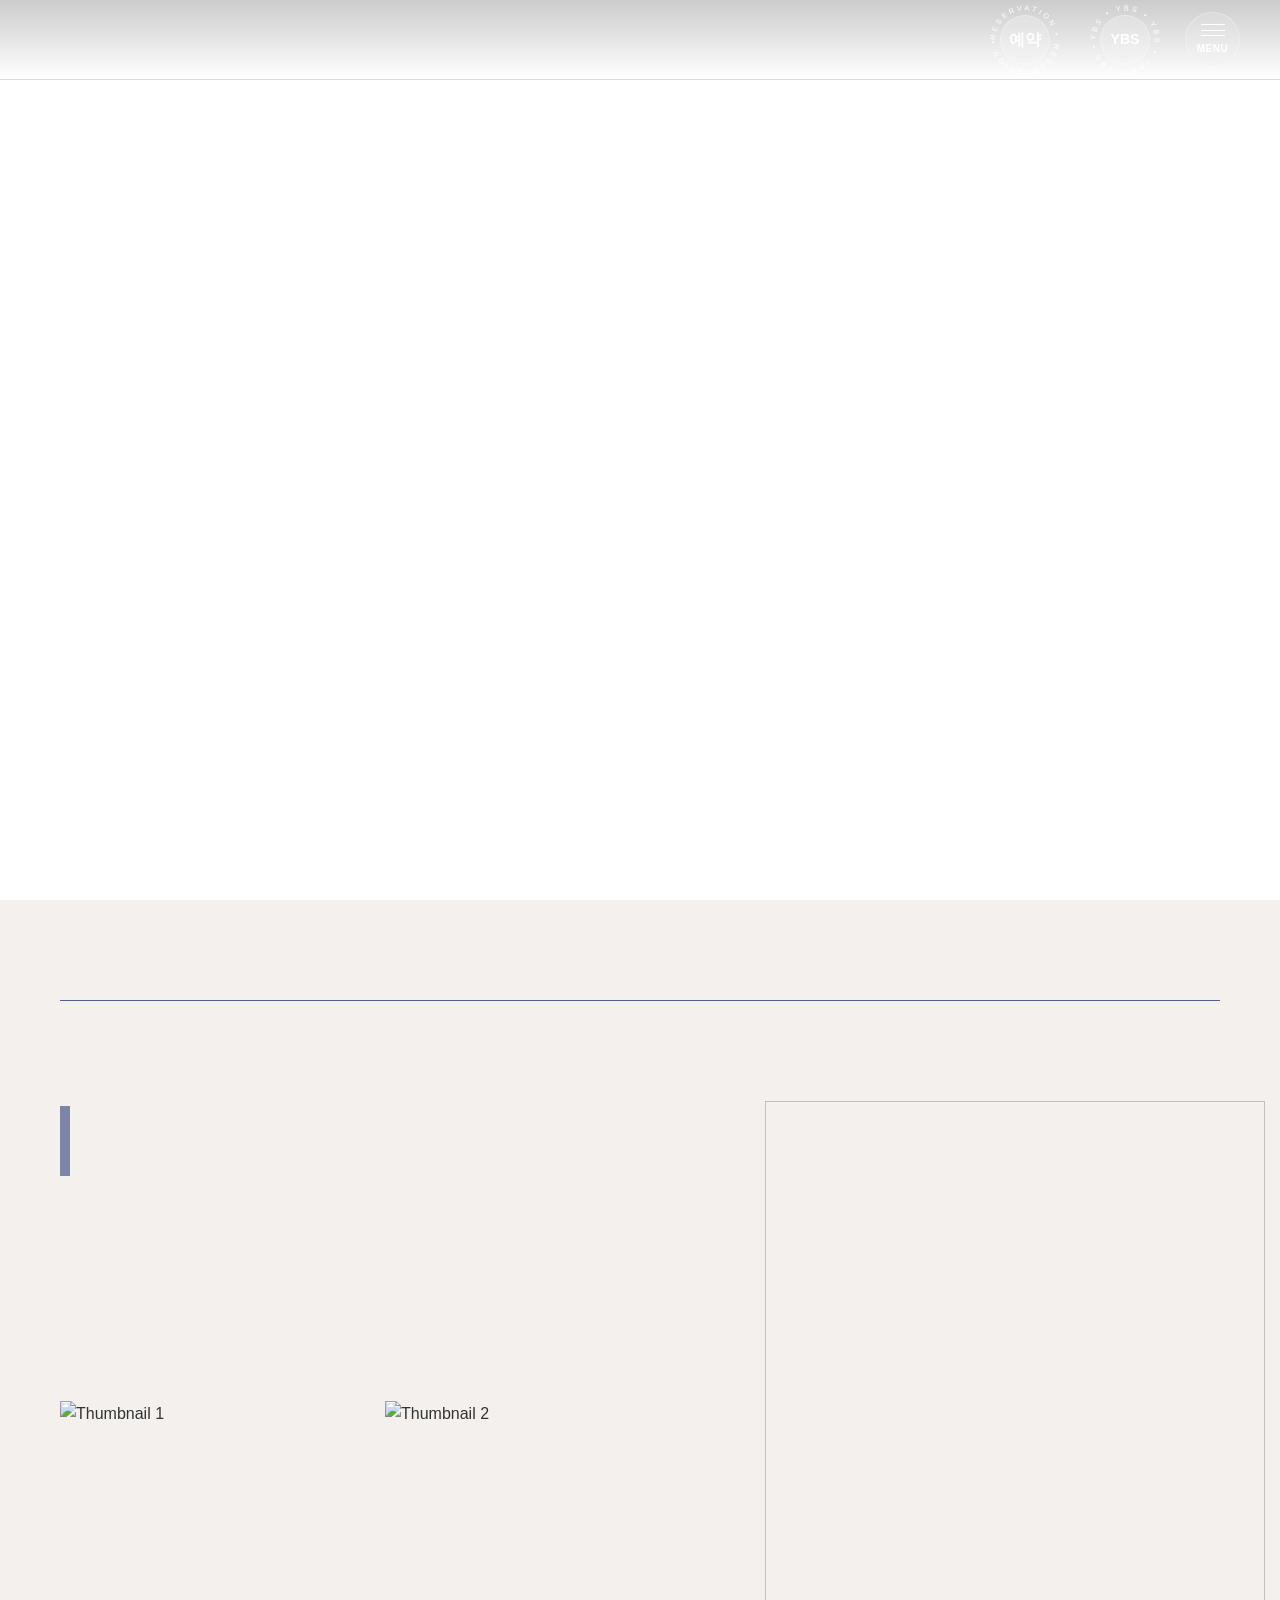
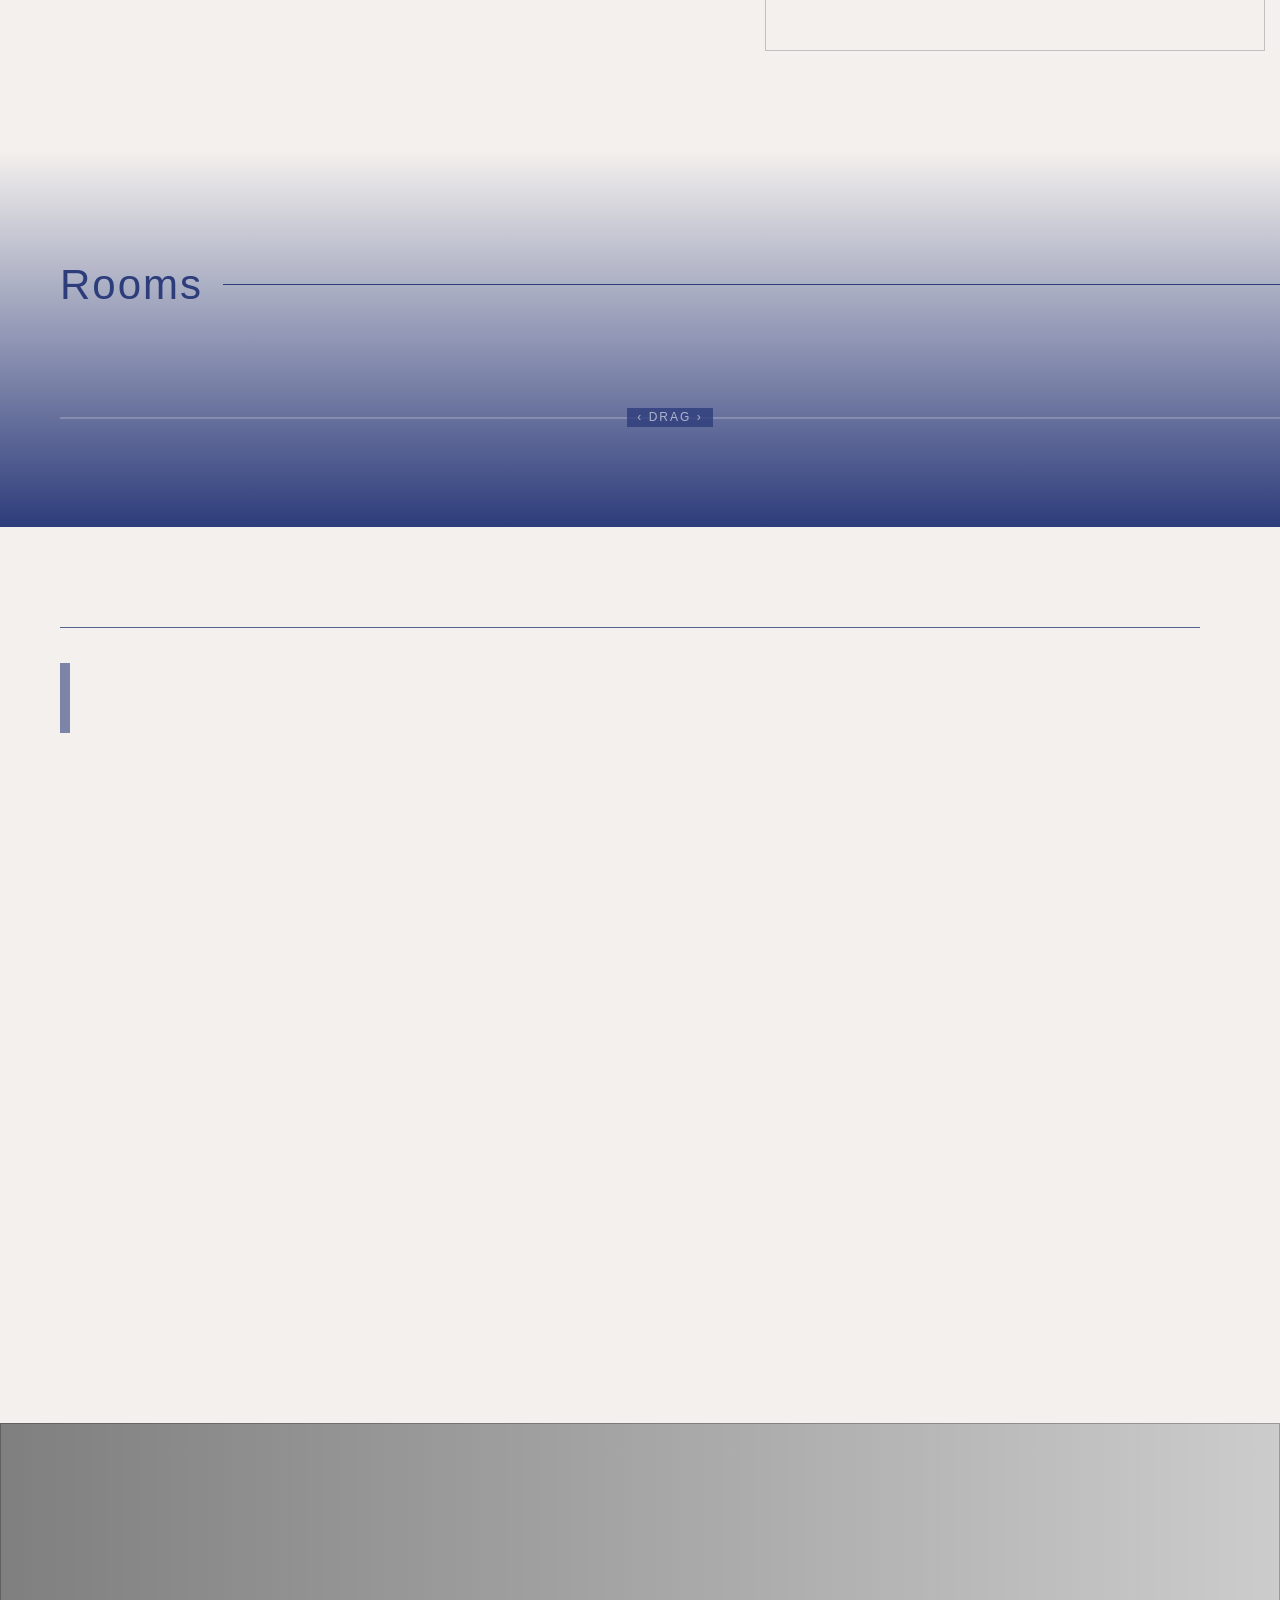
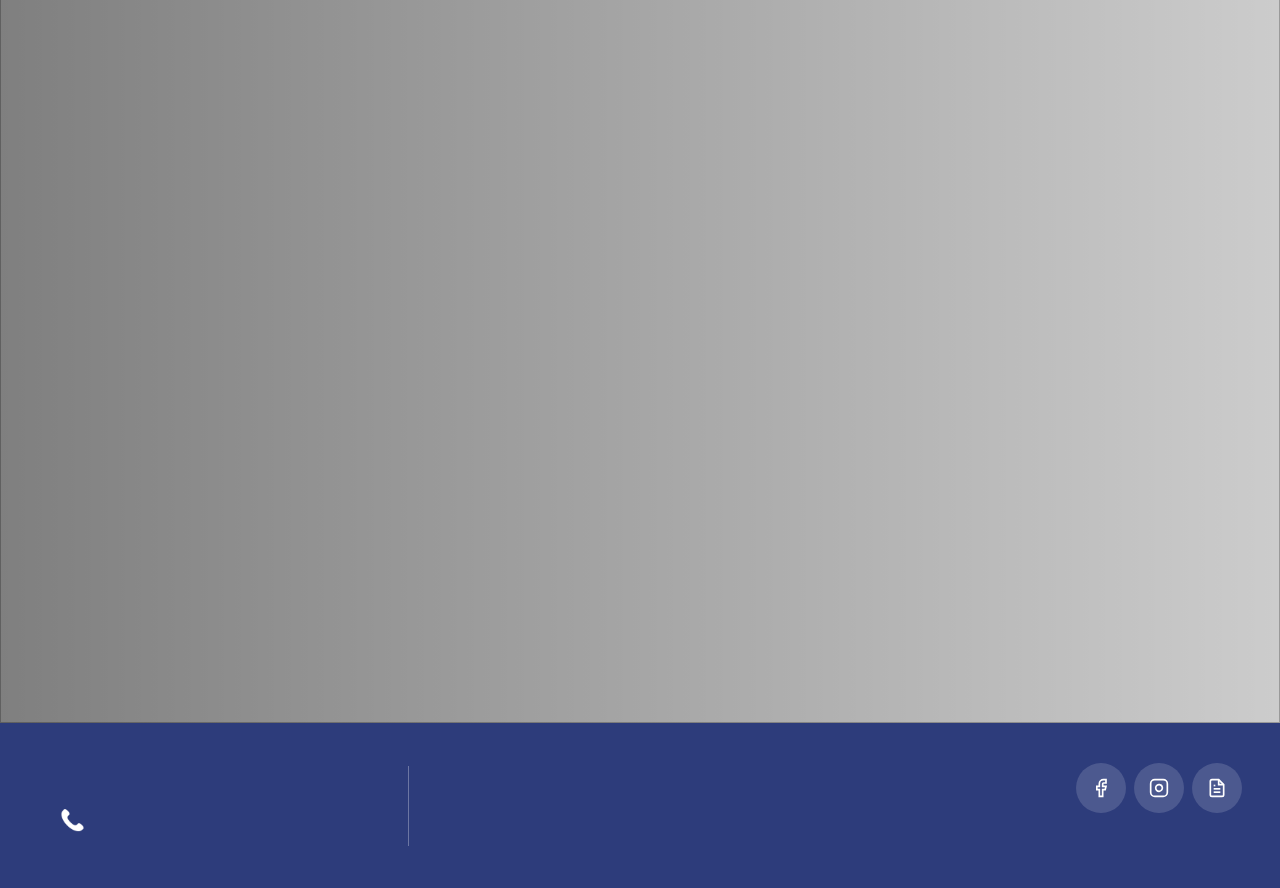
==== commit 5bcbf6b5: "Update template code and site data" ====
--- a/index.html
+++ b/index.html
@@ -21,14 +21,14 @@
   <meta property="og:type" content="website" />
   <meta property="og:title" content="가평 아레나 X 클럽보드리조트 - 홈" />
   
-  <meta property="og:image" content="https://jlnjajtcnyqupfaqjerz.supabase.co/storage/v1/object/public/app-images/property/91cce127-6afe-4a27-98fa-6568d7277862/thumbnail/1778482380279-566oe7mzyu.jpg" />
+  <meta property="og:image" content="https://jlnjajtcnyqupfaqjerz.supabase.co/storage/v1/object/public/app-images/property/91cce127-6afe-4a27-98fa-6568d7277862/thumbnail/1779153499643-lunf5mlf12.jpg" />
   <meta property="og:url" content="https://arena-resort.kr" />
 
   <!-- Twitter Card Meta Tags -->
   <meta name="twitter:card" content="summary_large_image" />
   <meta name="twitter:title" content="가평 아레나 X 클럽보드리조트 - 홈" />
   
-  <meta name="twitter:image" content="https://jlnjajtcnyqupfaqjerz.supabase.co/storage/v1/object/public/app-images/property/91cce127-6afe-4a27-98fa-6568d7277862/thumbnail/1778482380279-566oe7mzyu.jpg" />
+  <meta name="twitter:image" content="https://jlnjajtcnyqupfaqjerz.supabase.co/storage/v1/object/public/app-images/property/91cce127-6afe-4a27-98fa-6568d7277862/thumbnail/1779153499643-lunf5mlf12.jpg" />
 </head>
 <body>
     <!-- Main Content -->
--- a/styles/common.css
+++ b/styles/common.css
@@ -998,7 +998,7 @@
     }
 
     .page-title h1 {
-        font-size: 50px;
+        font-size: 30px;
         letter-spacing: 1px;
     }
 }
--- a/styles/theme.css
+++ b/styles/theme.css
@@ -1,6 +1,6 @@
 /* CDN Fonts */
 @import url('https://cdn.jsdelivr.net/gh/orioncactus/pretendard/dist/web/static/pretendard.min.css');
-@import url('https://fonts.googleapis.com/css2?family=Cormorant:ital,wght@0,300..700;1,300..700&display=swap');
+@import url('https://fonts.cdnfonts.com/css/azonix');
 
 /* Font Faces */
 @font-face {
@@ -14,7 +14,7 @@
 :root {
   --font-ko-main: 'ImHyeMin', sans-serif;
   --font-ko-sub: 'Pretendard', sans-serif;
-  --font-en-main: 'Cormorant', sans-serif;
+  --font-en-main: 'Azonix', sans-serif;
   --color-primary: #F3F0ED;
   --color-secondary: #2D3C7B;
 }
--- a/styles/common.css
+++ b/styles/common.css
@@ -998,7 +998,7 @@
     }
 
     .page-title h1 {
-        font-size: 50px;
+        font-size: 30px;
         letter-spacing: 1px;
     }
 }
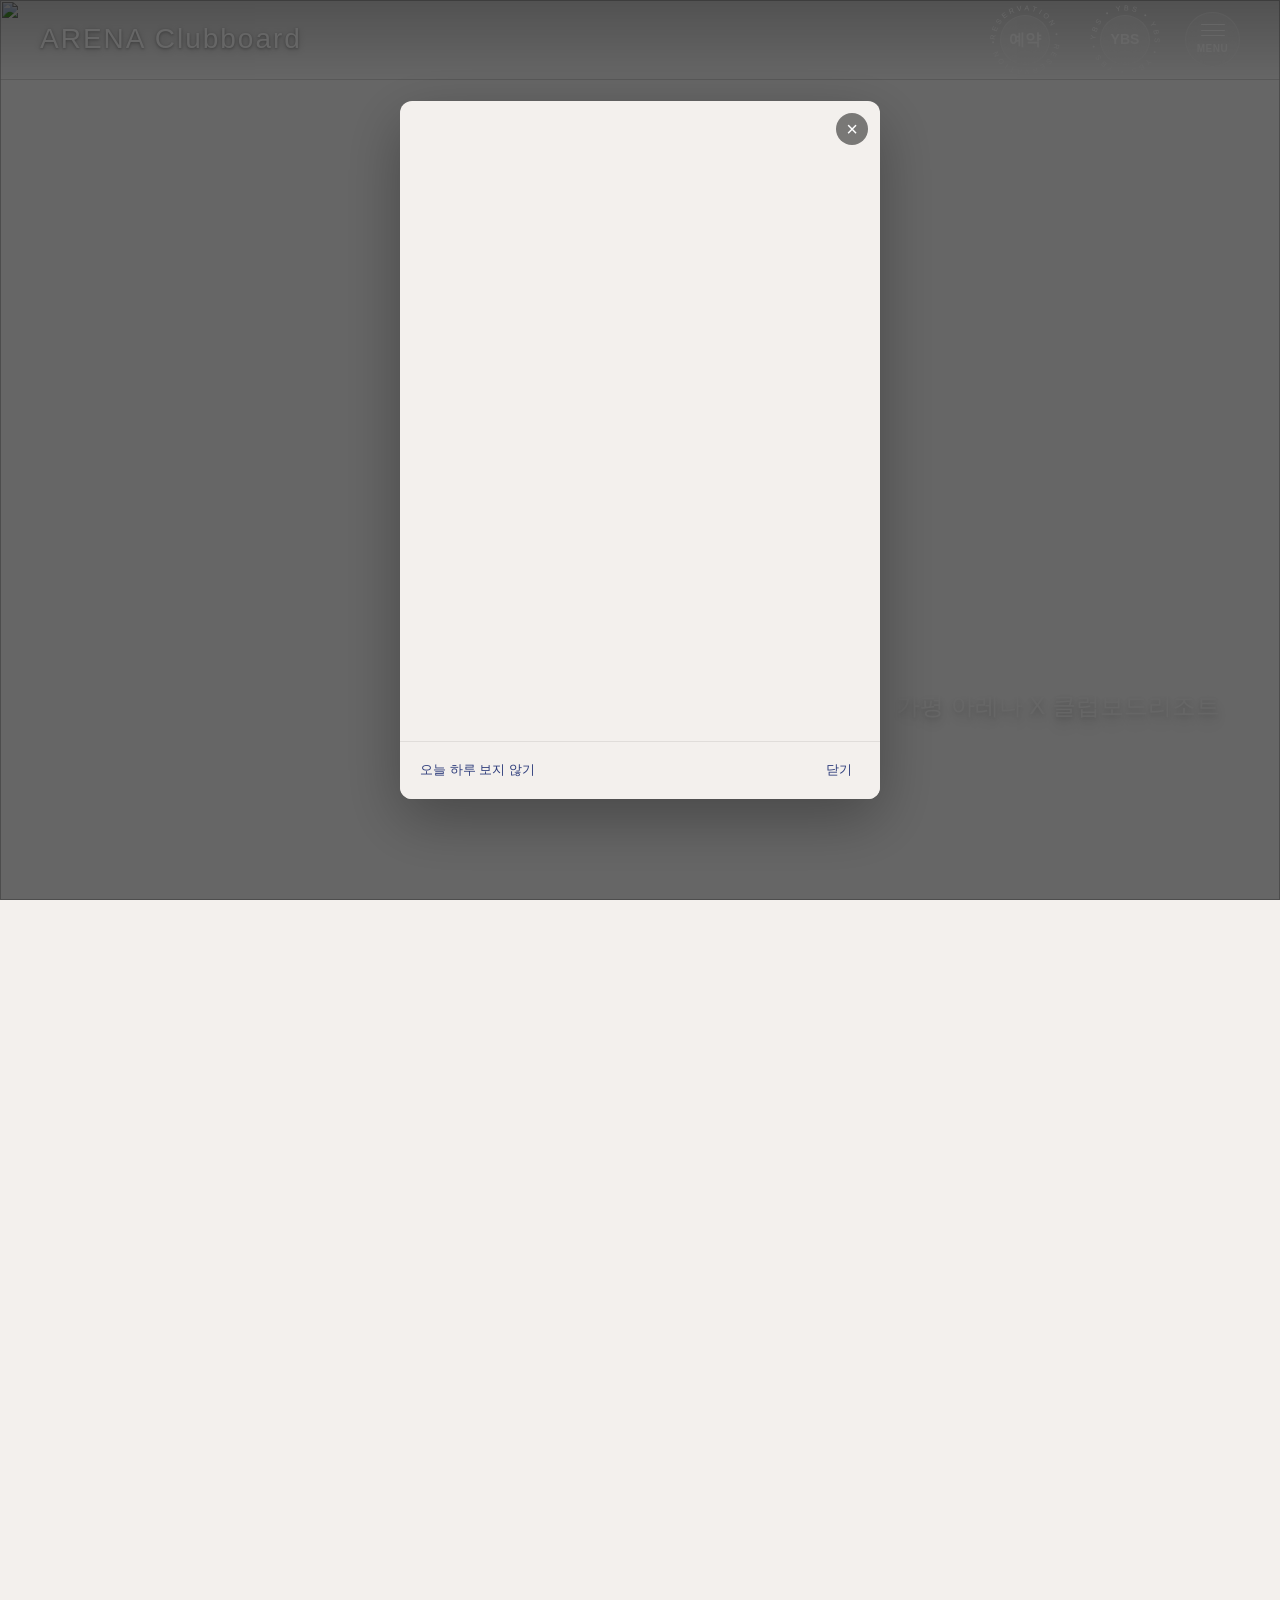
==== commit a19135bc: "Update template code and site data" ====
--- a/index.html
+++ b/index.html
@@ -3,10 +3,9 @@
 <head>
     <meta charset="UTF-8">
     <meta name="viewport" content="width=device-width, initial-scale=1.0">
-    <meta name="description" content="숙소 설명">
-    <meta name="keywords" content="SEO 키워드">
-    <title>숙소명 - 템플릿</title>
-
+    <title>가평 클럽보드 리조트 - 홈</title>
+    <meta name="description" content="북한강 리버뷰와 수상레저를 한곳에서 즐기는 가평 클럽보드 리조트">
+    <meta name="keywords" content="가평펜션,가평빠지,북한강뷰,수상레저,클럽보드리조트">
     <!-- Preload critical resources -->
     <link rel="preload" href="styles/common.css" as="style">
     <link rel="preload" href="styles/index.css" as="style">
@@ -19,16 +18,16 @@
 
   <!-- Open Graph Meta Tags for Social Media -->
   <meta property="og:type" content="website" />
-  <meta property="og:title" content="가평 아레나 X 클럽보드리조트 - 홈" />
-  
-  <meta property="og:image" content="https://jlnjajtcnyqupfaqjerz.supabase.co/storage/v1/object/public/app-images/property/91cce127-6afe-4a27-98fa-6568d7277862/thumbnail/1779153499643-lunf5mlf12.jpg" />
+  <meta property="og:title" content="가평 클럽보드 리조트 - 홈" />
+  <meta property="og:description" content="가평 수상레저를 가장 편하게 즐길 수 있는 곳, 클럽보드 리조트입니다." />
+  <meta property="og:image" content="https://bookingplay-media.s3.amazonaws.com/item_images/2026/05/08/Af8jbq6ZlsG9.jpg" />
   <meta property="og:url" content="https://arena-resort.kr" />
 
   <!-- Twitter Card Meta Tags -->
   <meta name="twitter:card" content="summary_large_image" />
-  <meta name="twitter:title" content="가평 아레나 X 클럽보드리조트 - 홈" />
-  
-  <meta name="twitter:image" content="https://jlnjajtcnyqupfaqjerz.supabase.co/storage/v1/object/public/app-images/property/91cce127-6afe-4a27-98fa-6568d7277862/thumbnail/1779153499643-lunf5mlf12.jpg" />
+  <meta name="twitter:title" content="가평 클럽보드 리조트 - 홈" />
+  <meta name="twitter:description" content="가평 수상레저를 가장 편하게 즐길 수 있는 곳, 클럽보드 리조트입니다." />
+  <meta name="twitter:image" content="https://bookingplay-media.s3.amazonaws.com/item_images/2026/05/08/Af8jbq6ZlsG9.jpg" />
 </head>
 <body>
     <!-- Main Content -->
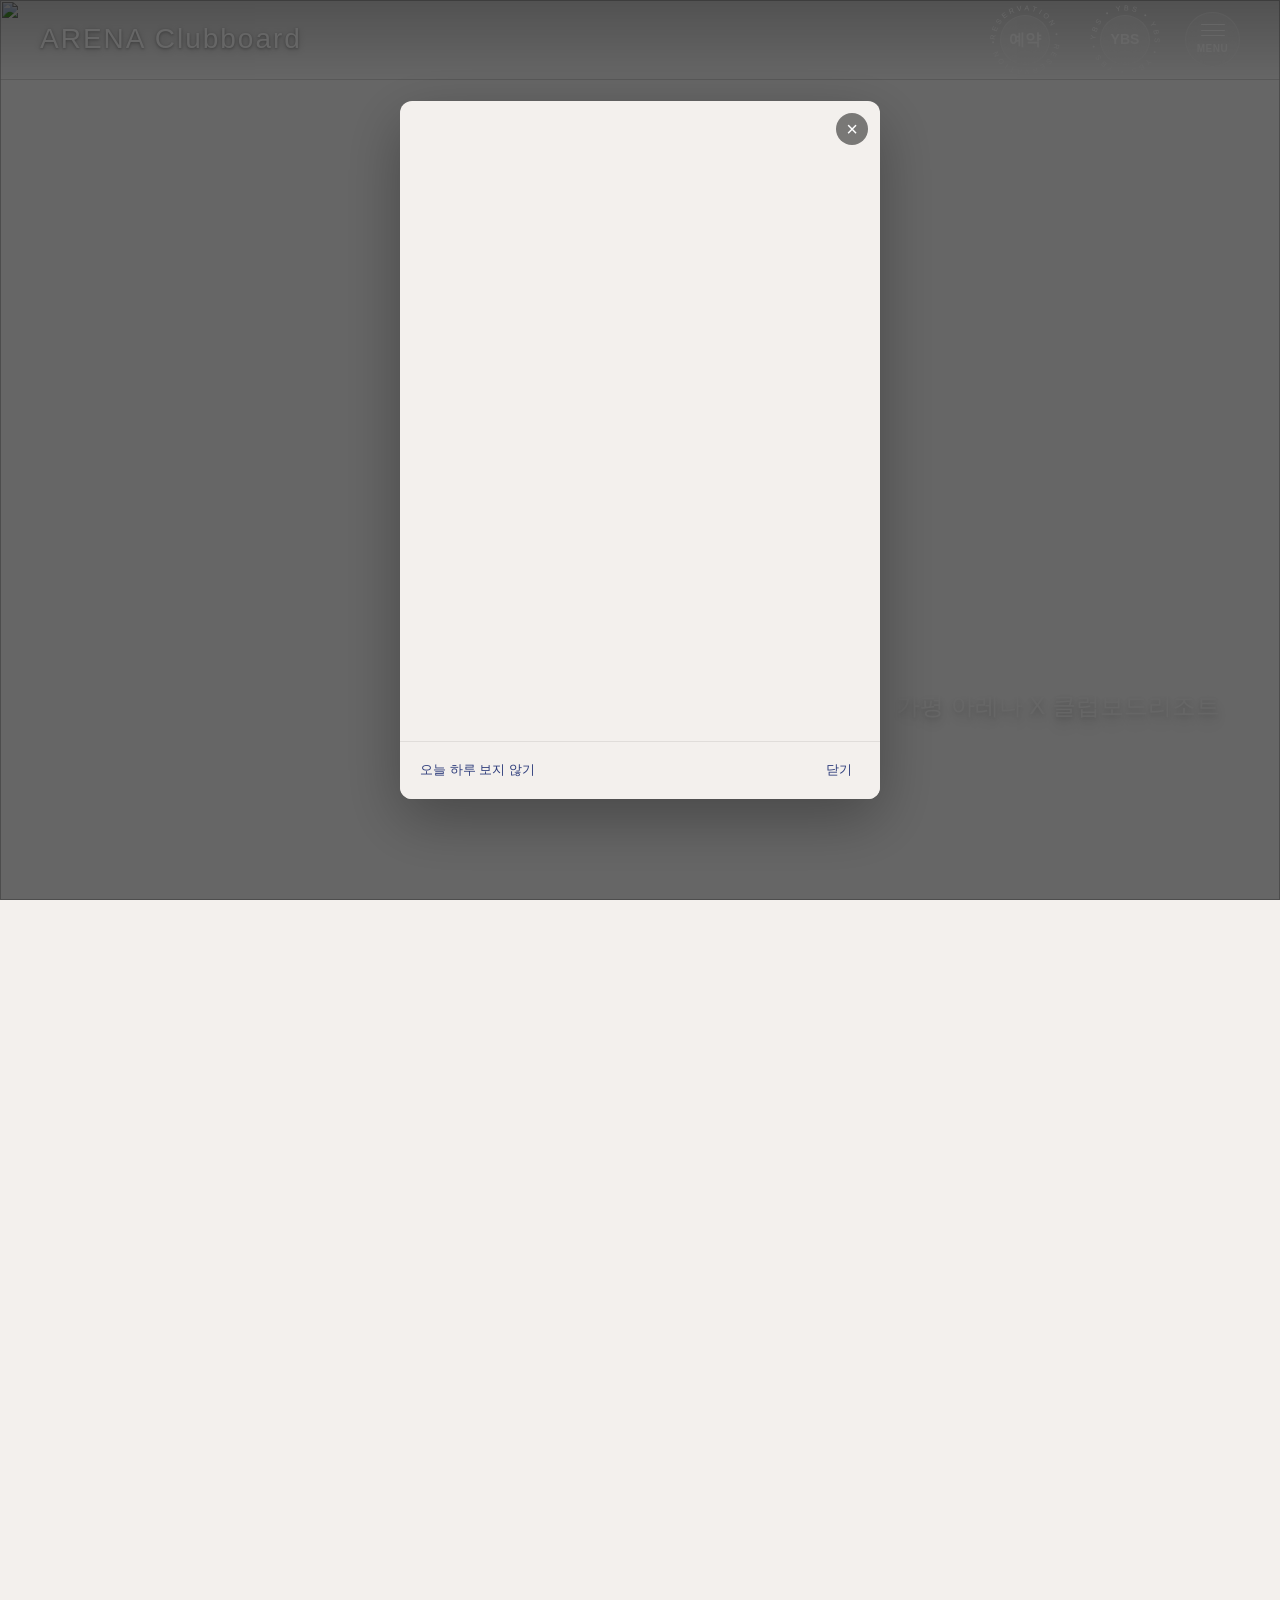
==== commit a89aad6e: "Update template code and site data" ====
--- a/index.html
+++ b/index.html
@@ -20,14 +20,14 @@
   <meta property="og:type" content="website" />
   <meta property="og:title" content="가평 클럽보드 리조트 - 홈" />
   <meta property="og:description" content="가평 수상레저를 가장 편하게 즐길 수 있는 곳, 클럽보드 리조트입니다." />
-  <meta property="og:image" content="https://bookingplay-media.s3.amazonaws.com/item_images/2026/05/08/Af8jbq6ZlsG9.jpg" />
+  <meta property="og:image" content="https://bookingplay-media.s3.amazonaws.com/item_images/2026/05/08/FoSzEyMwLNxG.jpg" />
   <meta property="og:url" content="https://arena-resort.kr" />
 
   <!-- Twitter Card Meta Tags -->
   <meta name="twitter:card" content="summary_large_image" />
   <meta name="twitter:title" content="가평 클럽보드 리조트 - 홈" />
   <meta name="twitter:description" content="가평 수상레저를 가장 편하게 즐길 수 있는 곳, 클럽보드 리조트입니다." />
-  <meta name="twitter:image" content="https://bookingplay-media.s3.amazonaws.com/item_images/2026/05/08/Af8jbq6ZlsG9.jpg" />
+  <meta name="twitter:image" content="https://bookingplay-media.s3.amazonaws.com/item_images/2026/05/08/FoSzEyMwLNxG.jpg" />
 </head>
 <body>
     <!-- Main Content -->
